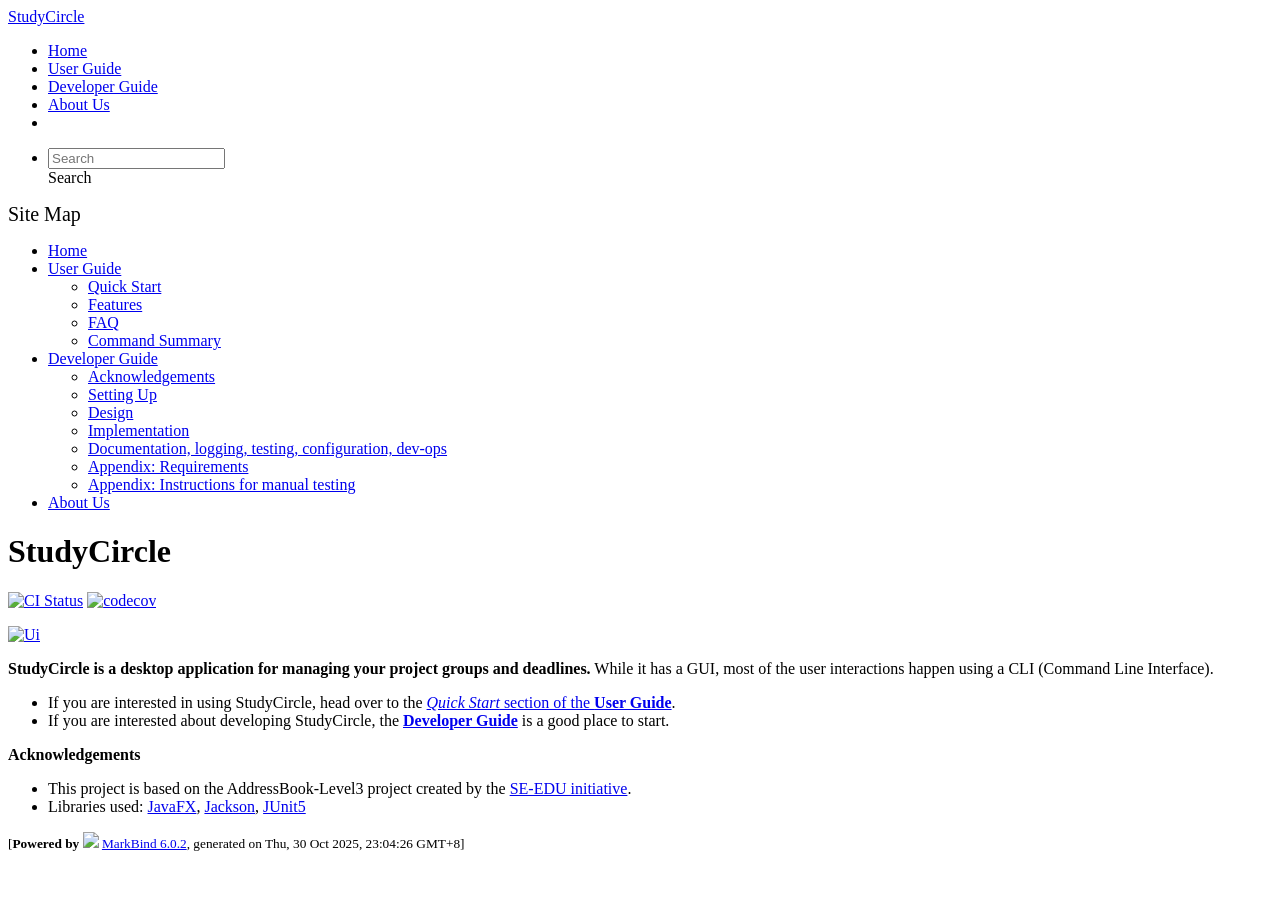
==== index.html @ 2ca06e70 "deploy: f0fa57b39dad1444556cc478df94139a9b615afe" ====
<!DOCTYPE html>
<html>
<head>
    <meta charset="utf-8">
    <meta http-equiv="X-UA-Compatible" content="IE=edge">
    <meta name="generator" content="MarkBind 6.0.2">
    <meta name="viewport" content="width=device-width, initial-scale=1"><title>StudyCircle</title> <link rel="stylesheet" href="/tp/markbind/css/bootstrap.min.css"> <link rel="stylesheet" href="/tp/markbind/fontawesome/css/all.min.css"> <link rel="stylesheet" href="/tp/markbind/glyphicons/css/bootstrap-glyphicons.min.css"><link rel="stylesheet" href="/tp/markbind/css/codeblock-light.min.css"><link rel="stylesheet" href="/tp/markbind/css/markbind.min.css"><link rel="stylesheet" href="/tp/plugins/markbind-plugin-anchors/markbind-plugin-anchors.css"><link rel="stylesheet" href="/tp/plugins/markbind-plugin-tree/markbind-plugin-tree.css">
    
  <link rel="stylesheet" href="/tp/stylesheets/main.css">
<link rel="icon" href="/tp/images/SeEduLogo.png"></head>
<script>
  const baseUrl = '/tp'
</script>
<body >
<div id="app"><!--[--><header sticky><div data-v-2dc82f13><nav class="navbar navbar-expand-md d-print-none navbar-dark bg-dark" data-v-2dc82f13><div class="container-fluid" data-v-2dc82f13><div class="navbar-left" data-v-2dc82f13><!--[--><a href="/tp/index.html" title="Home" class="navbar-brand">StudyCircle</a><!--]--></div><div class="navbar-default" data-v-2dc82f13><ul class="navbar-nav me-auto mt-2 mt-lg-0" data-v-2dc82f13><!--[--> <li><a href="/tp/index.html" class="nav-link">Home</a></li> <li><a href="/tp/UserGuide.html" class="nav-link">User Guide</a></li> <li><a href="/tp/DeveloperGuide.html" class="nav-link">Developer Guide</a></li> <li><a href="/tp/AboutUs.html" class="nav-link">About Us</a></li> <li><a href="https://github.com/AY2526S1-CS2103T-F12-1/tp" target="_blank" class="nav-link"><span><span aria-hidden="true" class="fab fa-github"></span></span></a></li> <!--]--></ul></div><ul class="navbar-nav navbar-right" data-v-2dc82f13><!--[--><li><form class="navbar-form"><div style="position:relative;" class="dropdown" data-v-00e26d0a><!--[--><input value="" data-bs-toggle="dropdown" type="text" class="form-control" placeholder="Search" autocomplete="off" data-v-00e26d0a><div class="form-control placeholder-div-hidden" data-v-00e26d0a>Search</div><!--]--><ul class="dropdown-menu search-dropdown-menu dropdown-menu-hidden dropdown-menu-end" data-v-00e26d0a><!--[--><!--]--></ul></div></form></li><!--]--></ul></div></nav><div style="display:none;" class="lower-navbar-container" data-v-2dc82f13><!--[--><!----><!----><!--]--></div></div></header> <div id="flex-body"><nav id="site-nav" data-v-6b1b63d2><!--[--><div class="site-nav-top"><div class="fw-bold mb-2" style="font-size:1.25rem;">Site Map</div></div> <div class="nav-component slim-scroll"><div class="site-nav-root"><!--[--><ul class="site-nav-list site-nav-list-root" data-v-6b1b63d2><!--[--><li><div class="site-nav-default-list-item site-nav-list-item-0" onclick="handleSiteNavClick(this)"><a href="/tp/index.html">Home</a></div></li> <li><div class="site-nav-default-list-item site-nav-list-item-0" onclick="handleSiteNavClick(this)"><a href="/tp/UserGuide.html">User Guide</a> <div class="site-nav-dropdown-btn-container"><i class="site-nav-dropdown-btn-icon site-nav-rotate-icon" onclick="handleSiteNavClick(this.parentNode.parentNode, false); event.stopPropagation();"><span class="glyphicon glyphicon-menu-down" aria-hidden="true"></span></i></div></div><ul class="site-nav-dropdown-container site-nav-dropdown-container-open site-nav-list"><li><div class="site-nav-default-list-item site-nav-list-item-1" onclick="handleSiteNavClick(this)"><a href="/tp/UserGuide.html#quick-start">Quick Start</a></div></li> <li><div class="site-nav-default-list-item site-nav-list-item-1" onclick="handleSiteNavClick(this)"><a href="/tp/UserGuide.html#features">Features</a></div></li> <li><div class="site-nav-default-list-item site-nav-list-item-1" onclick="handleSiteNavClick(this)"><a href="/tp/UserGuide.html#faq">FAQ</a></div></li> <li><div class="site-nav-default-list-item site-nav-list-item-1" onclick="handleSiteNavClick(this)"><a href="/tp/UserGuide.html#faq">Command Summary</a></div></li></ul></li> <li><div class="site-nav-default-list-item site-nav-list-item-0" onclick="handleSiteNavClick(this)"><a href="/tp/DeveloperGuide.html">Developer Guide</a> <div class="site-nav-dropdown-btn-container"><i class="site-nav-dropdown-btn-icon site-nav-rotate-icon" onclick="handleSiteNavClick(this.parentNode.parentNode, false); event.stopPropagation();"><span class="glyphicon glyphicon-menu-down" aria-hidden="true"></span></i></div></div><ul class="site-nav-dropdown-container site-nav-dropdown-container-open site-nav-list"><li><div class="site-nav-default-list-item site-nav-list-item-1" onclick="handleSiteNavClick(this)"><a href="/tp/DeveloperGuide.html#acknowledgements">Acknowledgements</a></div></li> <li><div class="site-nav-default-list-item site-nav-list-item-1" onclick="handleSiteNavClick(this)"><a href="/tp/DeveloperGuide.html#setting-up-getting-started">Setting Up</a></div></li> <li><div class="site-nav-default-list-item site-nav-list-item-1" onclick="handleSiteNavClick(this)"><a href="/tp/DeveloperGuide.html#design">Design</a></div></li> <li><div class="site-nav-default-list-item site-nav-list-item-1" onclick="handleSiteNavClick(this)"><a href="/tp/DeveloperGuide.html#implementation">Implementation</a></div></li> <li><div class="site-nav-default-list-item site-nav-list-item-1" onclick="handleSiteNavClick(this)"><a href="/tp/DeveloperGuide.html#documentation-logging-testing-configuration-dev-ops">Documentation, logging, testing, configuration, dev-ops</a></div></li> <li><div class="site-nav-default-list-item site-nav-list-item-1" onclick="handleSiteNavClick(this)"><a href="/tp/DeveloperGuide.html#appendix-requirements">Appendix: Requirements</a></div></li> <li><div class="site-nav-default-list-item site-nav-list-item-1" onclick="handleSiteNavClick(this)"><a href="/tp/DeveloperGuide.html#appendix-instructions-for-manual-testing">Appendix: Instructions for manual testing</a></div></li></ul></li> <li><div class="site-nav-default-list-item site-nav-list-item-0" onclick="handleSiteNavClick(this)"><a href="/tp/AboutUs.html">About Us</a></div></li><!--]--><!--v-if--></ul><!--]--></div></div><!--]--><!--v-if--></nav> <div id="content-wrapper"><h1 id="studycircle">StudyCircle<a class="fa fa-anchor" href="#studycircle" onclick="event.stopPropagation()"></a></h1> <p><a href="https://github.com/AY2526S1-CS2103T-F12-1/tp/actions"><img src="https://github.com/AY2526S1-CS2103T-F12-1/tp/workflows/Java%20CI/badge.svg" alt="CI Status" class="img-fluid"></a> <a href="https://codecov.io/github/AY2526S1-CS2103T-F12-1/tp"><img src="https://codecov.io/github/AY2526S1-CS2103T-F12-1/tp/graph/badge.svg?token=T4GQRS9M2Q" alt="codecov" class="img-fluid"></a></p> <p><a href="/tp/images/Ui.png" target="_self"><img src="/tp/images/Ui.png" alt="Ui" class="img-fluid"></a></p> <p><strong>StudyCircle is a desktop application for managing your project groups and deadlines.</strong> While it has a GUI, most of the user interactions happen using a CLI (Command Line Interface).</p> <ul><li>If you are interested in using StudyCircle, head over to the <a href="/tp/UserGuide.html#quick-start"><em>Quick Start</em> section of the <strong>User Guide</strong></a>.</li> <li>If you are interested about developing StudyCircle, the <a href="/tp/DeveloperGuide.html"><strong>Developer Guide</strong></a> is a good place to start.</li></ul> <p><strong>Acknowledgements</strong></p> <ul><li>This project is based on the AddressBook-Level3 project created by the <a href="https://se-education.org">SE-EDU initiative</a>.</li> <li>Libraries used: <a href="https://openjfx.io/">JavaFX</a>, <a href="https://github.com/FasterXML/jackson">Jackson</a>, <a href="https://github.com/junit-team/junit5">JUnit5</a></li></ul></div> <nav id="page-nav" data-v-6b1b63d2><!--[--><div class="nav-component slim-scroll"></div><!--]--><!--v-if--></nav> <div class="scroll-top-button fa-lg d-print-none" style="display:none;bottom:2%;right:2%;position:fixed;" aria-hidden="true"><!--[--><i class="fas fa-arrow-circle-up"></i><!--]--></div></div> <footer><div class="text-center"><small>[<span><strong>Powered by</strong></span> <img src="https://markbind.org/favicon.ico" width="30"> <a href="https://markbind.org/">MarkBind 6.0.2</a>, generated on Thu, 30 Oct 2025, 23:04:26 GMT+8]</small></div></footer><!--]--></div>
</body><script src="/tp/markbind/js/bootstrap-utility.min.js"></script>
<script src="/tp/markbind/js/polyfill.min.js"></script>
<script src="/tp/markbind/js/vue.global.prod.min.js"></script>
<script src="/tp/markbind/js/markbind.min.js"></script>
<script src="index.page-vue-render.js"></script>
<script>
  MarkBind.setupWithSearch()
</script>
</html>
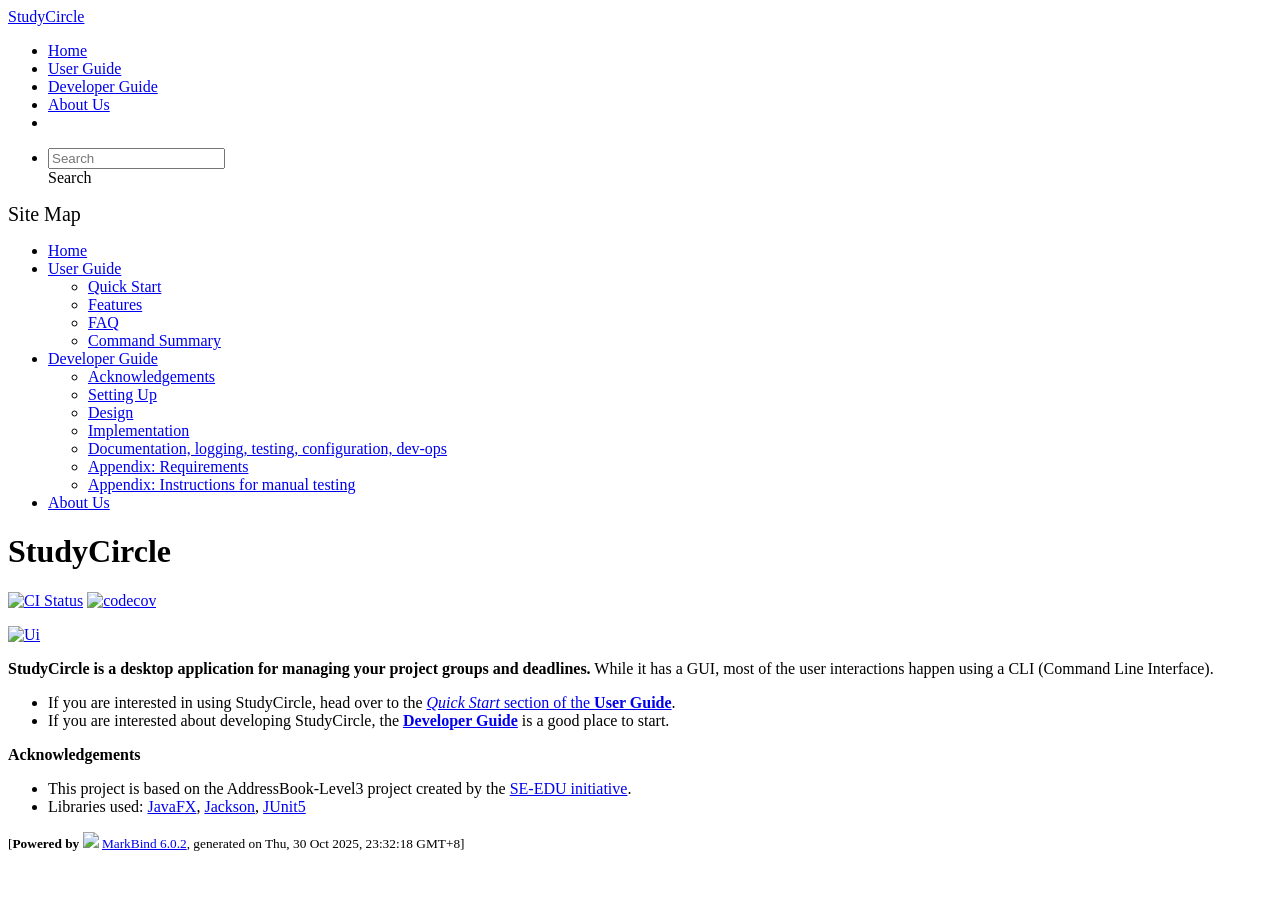
==== commit 503b7d2c: "deploy: 82aff4b0e0035f6f10c6b102c57d3b205d6dc8cf" ====
--- a/index.html
+++ b/index.html
@@ -12,7 +12,7 @@
   const baseUrl = '/tp'
 </script>
 <body >
-<div id="app"><!--[--><header sticky><div data-v-2dc82f13><nav class="navbar navbar-expand-md d-print-none navbar-dark bg-dark" data-v-2dc82f13><div class="container-fluid" data-v-2dc82f13><div class="navbar-left" data-v-2dc82f13><!--[--><a href="/tp/index.html" title="Home" class="navbar-brand">StudyCircle</a><!--]--></div><div class="navbar-default" data-v-2dc82f13><ul class="navbar-nav me-auto mt-2 mt-lg-0" data-v-2dc82f13><!--[--> <li><a href="/tp/index.html" class="nav-link">Home</a></li> <li><a href="/tp/UserGuide.html" class="nav-link">User Guide</a></li> <li><a href="/tp/DeveloperGuide.html" class="nav-link">Developer Guide</a></li> <li><a href="/tp/AboutUs.html" class="nav-link">About Us</a></li> <li><a href="https://github.com/AY2526S1-CS2103T-F12-1/tp" target="_blank" class="nav-link"><span><span aria-hidden="true" class="fab fa-github"></span></span></a></li> <!--]--></ul></div><ul class="navbar-nav navbar-right" data-v-2dc82f13><!--[--><li><form class="navbar-form"><div style="position:relative;" class="dropdown" data-v-00e26d0a><!--[--><input value="" data-bs-toggle="dropdown" type="text" class="form-control" placeholder="Search" autocomplete="off" data-v-00e26d0a><div class="form-control placeholder-div-hidden" data-v-00e26d0a>Search</div><!--]--><ul class="dropdown-menu search-dropdown-menu dropdown-menu-hidden dropdown-menu-end" data-v-00e26d0a><!--[--><!--]--></ul></div></form></li><!--]--></ul></div></nav><div style="display:none;" class="lower-navbar-container" data-v-2dc82f13><!--[--><!----><!----><!--]--></div></div></header> <div id="flex-body"><nav id="site-nav" data-v-6b1b63d2><!--[--><div class="site-nav-top"><div class="fw-bold mb-2" style="font-size:1.25rem;">Site Map</div></div> <div class="nav-component slim-scroll"><div class="site-nav-root"><!--[--><ul class="site-nav-list site-nav-list-root" data-v-6b1b63d2><!--[--><li><div class="site-nav-default-list-item site-nav-list-item-0" onclick="handleSiteNavClick(this)"><a href="/tp/index.html">Home</a></div></li> <li><div class="site-nav-default-list-item site-nav-list-item-0" onclick="handleSiteNavClick(this)"><a href="/tp/UserGuide.html">User Guide</a> <div class="site-nav-dropdown-btn-container"><i class="site-nav-dropdown-btn-icon site-nav-rotate-icon" onclick="handleSiteNavClick(this.parentNode.parentNode, false); event.stopPropagation();"><span class="glyphicon glyphicon-menu-down" aria-hidden="true"></span></i></div></div><ul class="site-nav-dropdown-container site-nav-dropdown-container-open site-nav-list"><li><div class="site-nav-default-list-item site-nav-list-item-1" onclick="handleSiteNavClick(this)"><a href="/tp/UserGuide.html#quick-start">Quick Start</a></div></li> <li><div class="site-nav-default-list-item site-nav-list-item-1" onclick="handleSiteNavClick(this)"><a href="/tp/UserGuide.html#features">Features</a></div></li> <li><div class="site-nav-default-list-item site-nav-list-item-1" onclick="handleSiteNavClick(this)"><a href="/tp/UserGuide.html#faq">FAQ</a></div></li> <li><div class="site-nav-default-list-item site-nav-list-item-1" onclick="handleSiteNavClick(this)"><a href="/tp/UserGuide.html#faq">Command Summary</a></div></li></ul></li> <li><div class="site-nav-default-list-item site-nav-list-item-0" onclick="handleSiteNavClick(this)"><a href="/tp/DeveloperGuide.html">Developer Guide</a> <div class="site-nav-dropdown-btn-container"><i class="site-nav-dropdown-btn-icon site-nav-rotate-icon" onclick="handleSiteNavClick(this.parentNode.parentNode, false); event.stopPropagation();"><span class="glyphicon glyphicon-menu-down" aria-hidden="true"></span></i></div></div><ul class="site-nav-dropdown-container site-nav-dropdown-container-open site-nav-list"><li><div class="site-nav-default-list-item site-nav-list-item-1" onclick="handleSiteNavClick(this)"><a href="/tp/DeveloperGuide.html#acknowledgements">Acknowledgements</a></div></li> <li><div class="site-nav-default-list-item site-nav-list-item-1" onclick="handleSiteNavClick(this)"><a href="/tp/DeveloperGuide.html#setting-up-getting-started">Setting Up</a></div></li> <li><div class="site-nav-default-list-item site-nav-list-item-1" onclick="handleSiteNavClick(this)"><a href="/tp/DeveloperGuide.html#design">Design</a></div></li> <li><div class="site-nav-default-list-item site-nav-list-item-1" onclick="handleSiteNavClick(this)"><a href="/tp/DeveloperGuide.html#implementation">Implementation</a></div></li> <li><div class="site-nav-default-list-item site-nav-list-item-1" onclick="handleSiteNavClick(this)"><a href="/tp/DeveloperGuide.html#documentation-logging-testing-configuration-dev-ops">Documentation, logging, testing, configuration, dev-ops</a></div></li> <li><div class="site-nav-default-list-item site-nav-list-item-1" onclick="handleSiteNavClick(this)"><a href="/tp/DeveloperGuide.html#appendix-requirements">Appendix: Requirements</a></div></li> <li><div class="site-nav-default-list-item site-nav-list-item-1" onclick="handleSiteNavClick(this)"><a href="/tp/DeveloperGuide.html#appendix-instructions-for-manual-testing">Appendix: Instructions for manual testing</a></div></li></ul></li> <li><div class="site-nav-default-list-item site-nav-list-item-0" onclick="handleSiteNavClick(this)"><a href="/tp/AboutUs.html">About Us</a></div></li><!--]--><!--v-if--></ul><!--]--></div></div><!--]--><!--v-if--></nav> <div id="content-wrapper"><h1 id="studycircle">StudyCircle<a class="fa fa-anchor" href="#studycircle" onclick="event.stopPropagation()"></a></h1> <p><a href="https://github.com/AY2526S1-CS2103T-F12-1/tp/actions"><img src="https://github.com/AY2526S1-CS2103T-F12-1/tp/workflows/Java%20CI/badge.svg" alt="CI Status" class="img-fluid"></a> <a href="https://codecov.io/github/AY2526S1-CS2103T-F12-1/tp"><img src="https://codecov.io/github/AY2526S1-CS2103T-F12-1/tp/graph/badge.svg?token=T4GQRS9M2Q" alt="codecov" class="img-fluid"></a></p> <p><a href="/tp/images/Ui.png" target="_self"><img src="/tp/images/Ui.png" alt="Ui" class="img-fluid"></a></p> <p><strong>StudyCircle is a desktop application for managing your project groups and deadlines.</strong> While it has a GUI, most of the user interactions happen using a CLI (Command Line Interface).</p> <ul><li>If you are interested in using StudyCircle, head over to the <a href="/tp/UserGuide.html#quick-start"><em>Quick Start</em> section of the <strong>User Guide</strong></a>.</li> <li>If you are interested about developing StudyCircle, the <a href="/tp/DeveloperGuide.html"><strong>Developer Guide</strong></a> is a good place to start.</li></ul> <p><strong>Acknowledgements</strong></p> <ul><li>This project is based on the AddressBook-Level3 project created by the <a href="https://se-education.org">SE-EDU initiative</a>.</li> <li>Libraries used: <a href="https://openjfx.io/">JavaFX</a>, <a href="https://github.com/FasterXML/jackson">Jackson</a>, <a href="https://github.com/junit-team/junit5">JUnit5</a></li></ul></div> <nav id="page-nav" data-v-6b1b63d2><!--[--><div class="nav-component slim-scroll"></div><!--]--><!--v-if--></nav> <div class="scroll-top-button fa-lg d-print-none" style="display:none;bottom:2%;right:2%;position:fixed;" aria-hidden="true"><!--[--><i class="fas fa-arrow-circle-up"></i><!--]--></div></div> <footer><div class="text-center"><small>[<span><strong>Powered by</strong></span> <img src="https://markbind.org/favicon.ico" width="30"> <a href="https://markbind.org/">MarkBind 6.0.2</a>, generated on Thu, 30 Oct 2025, 23:04:26 GMT+8]</small></div></footer><!--]--></div>
+<div id="app"><!--[--><header sticky><div data-v-2dc82f13><nav class="navbar navbar-expand-md d-print-none navbar-dark bg-dark" data-v-2dc82f13><div class="container-fluid" data-v-2dc82f13><div class="navbar-left" data-v-2dc82f13><!--[--><a href="/tp/index.html" title="Home" class="navbar-brand">StudyCircle</a><!--]--></div><div class="navbar-default" data-v-2dc82f13><ul class="navbar-nav me-auto mt-2 mt-lg-0" data-v-2dc82f13><!--[--> <li><a href="/tp/index.html" class="nav-link">Home</a></li> <li><a href="/tp/UserGuide.html" class="nav-link">User Guide</a></li> <li><a href="/tp/DeveloperGuide.html" class="nav-link">Developer Guide</a></li> <li><a href="/tp/AboutUs.html" class="nav-link">About Us</a></li> <li><a href="https://github.com/AY2526S1-CS2103T-F12-1/tp" target="_blank" class="nav-link"><span><span aria-hidden="true" class="fab fa-github"></span></span></a></li> <!--]--></ul></div><ul class="navbar-nav navbar-right" data-v-2dc82f13><!--[--><li><form class="navbar-form"><div style="position:relative;" class="dropdown" data-v-00e26d0a><!--[--><input value="" data-bs-toggle="dropdown" type="text" class="form-control" placeholder="Search" autocomplete="off" data-v-00e26d0a><div class="form-control placeholder-div-hidden" data-v-00e26d0a>Search</div><!--]--><ul class="dropdown-menu search-dropdown-menu dropdown-menu-hidden dropdown-menu-end" data-v-00e26d0a><!--[--><!--]--></ul></div></form></li><!--]--></ul></div></nav><div style="display:none;" class="lower-navbar-container" data-v-2dc82f13><!--[--><!----><!----><!--]--></div></div></header> <div id="flex-body"><nav id="site-nav" data-v-6b1b63d2><!--[--><div class="site-nav-top"><div class="fw-bold mb-2" style="font-size:1.25rem;">Site Map</div></div> <div class="nav-component slim-scroll"><div class="site-nav-root"><!--[--><ul class="site-nav-list site-nav-list-root" data-v-6b1b63d2><!--[--><li><div class="site-nav-default-list-item site-nav-list-item-0" onclick="handleSiteNavClick(this)"><a href="/tp/index.html">Home</a></div></li> <li><div class="site-nav-default-list-item site-nav-list-item-0" onclick="handleSiteNavClick(this)"><a href="/tp/UserGuide.html">User Guide</a> <div class="site-nav-dropdown-btn-container"><i class="site-nav-dropdown-btn-icon site-nav-rotate-icon" onclick="handleSiteNavClick(this.parentNode.parentNode, false); event.stopPropagation();"><span class="glyphicon glyphicon-menu-down" aria-hidden="true"></span></i></div></div><ul class="site-nav-dropdown-container site-nav-dropdown-container-open site-nav-list"><li><div class="site-nav-default-list-item site-nav-list-item-1" onclick="handleSiteNavClick(this)"><a href="/tp/UserGuide.html#quick-start">Quick Start</a></div></li> <li><div class="site-nav-default-list-item site-nav-list-item-1" onclick="handleSiteNavClick(this)"><a href="/tp/UserGuide.html#features">Features</a></div></li> <li><div class="site-nav-default-list-item site-nav-list-item-1" onclick="handleSiteNavClick(this)"><a href="/tp/UserGuide.html#faq">FAQ</a></div></li> <li><div class="site-nav-default-list-item site-nav-list-item-1" onclick="handleSiteNavClick(this)"><a href="/tp/UserGuide.html#faq">Command Summary</a></div></li></ul></li> <li><div class="site-nav-default-list-item site-nav-list-item-0" onclick="handleSiteNavClick(this)"><a href="/tp/DeveloperGuide.html">Developer Guide</a> <div class="site-nav-dropdown-btn-container"><i class="site-nav-dropdown-btn-icon site-nav-rotate-icon" onclick="handleSiteNavClick(this.parentNode.parentNode, false); event.stopPropagation();"><span class="glyphicon glyphicon-menu-down" aria-hidden="true"></span></i></div></div><ul class="site-nav-dropdown-container site-nav-dropdown-container-open site-nav-list"><li><div class="site-nav-default-list-item site-nav-list-item-1" onclick="handleSiteNavClick(this)"><a href="/tp/DeveloperGuide.html#acknowledgements">Acknowledgements</a></div></li> <li><div class="site-nav-default-list-item site-nav-list-item-1" onclick="handleSiteNavClick(this)"><a href="/tp/DeveloperGuide.html#setting-up-getting-started">Setting Up</a></div></li> <li><div class="site-nav-default-list-item site-nav-list-item-1" onclick="handleSiteNavClick(this)"><a href="/tp/DeveloperGuide.html#design">Design</a></div></li> <li><div class="site-nav-default-list-item site-nav-list-item-1" onclick="handleSiteNavClick(this)"><a href="/tp/DeveloperGuide.html#implementation">Implementation</a></div></li> <li><div class="site-nav-default-list-item site-nav-list-item-1" onclick="handleSiteNavClick(this)"><a href="/tp/DeveloperGuide.html#documentation-logging-testing-configuration-dev-ops">Documentation, logging, testing, configuration, dev-ops</a></div></li> <li><div class="site-nav-default-list-item site-nav-list-item-1" onclick="handleSiteNavClick(this)"><a href="/tp/DeveloperGuide.html#appendix-requirements">Appendix: Requirements</a></div></li> <li><div class="site-nav-default-list-item site-nav-list-item-1" onclick="handleSiteNavClick(this)"><a href="/tp/DeveloperGuide.html#appendix-instructions-for-manual-testing">Appendix: Instructions for manual testing</a></div></li></ul></li> <li><div class="site-nav-default-list-item site-nav-list-item-0" onclick="handleSiteNavClick(this)"><a href="/tp/AboutUs.html">About Us</a></div></li><!--]--><!--v-if--></ul><!--]--></div></div><!--]--><!--v-if--></nav> <div id="content-wrapper"><h1 id="studycircle">StudyCircle<a class="fa fa-anchor" href="#studycircle" onclick="event.stopPropagation()"></a></h1> <p><a href="https://github.com/AY2526S1-CS2103T-F12-1/tp/actions"><img src="https://github.com/AY2526S1-CS2103T-F12-1/tp/workflows/Java%20CI/badge.svg" alt="CI Status" class="img-fluid"></a> <a href="https://codecov.io/github/AY2526S1-CS2103T-F12-1/tp"><img src="https://codecov.io/github/AY2526S1-CS2103T-F12-1/tp/graph/badge.svg?token=T4GQRS9M2Q" alt="codecov" class="img-fluid"></a></p> <p><a href="/tp/images/Ui.png" target="_self"><img src="/tp/images/Ui.png" alt="Ui" class="img-fluid"></a></p> <p><strong>StudyCircle is a desktop application for managing your project groups and deadlines.</strong> While it has a GUI, most of the user interactions happen using a CLI (Command Line Interface).</p> <ul><li>If you are interested in using StudyCircle, head over to the <a href="/tp/UserGuide.html#quick-start"><em>Quick Start</em> section of the <strong>User Guide</strong></a>.</li> <li>If you are interested about developing StudyCircle, the <a href="/tp/DeveloperGuide.html"><strong>Developer Guide</strong></a> is a good place to start.</li></ul> <p><strong>Acknowledgements</strong></p> <ul><li>This project is based on the AddressBook-Level3 project created by the <a href="https://se-education.org">SE-EDU initiative</a>.</li> <li>Libraries used: <a href="https://openjfx.io/">JavaFX</a>, <a href="https://github.com/FasterXML/jackson">Jackson</a>, <a href="https://github.com/junit-team/junit5">JUnit5</a></li></ul></div> <nav id="page-nav" data-v-6b1b63d2><!--[--><div class="nav-component slim-scroll"></div><!--]--><!--v-if--></nav> <div class="scroll-top-button fa-lg d-print-none" style="display:none;bottom:2%;right:2%;position:fixed;" aria-hidden="true"><!--[--><i class="fas fa-arrow-circle-up"></i><!--]--></div></div> <footer><div class="text-center"><small>[<span><strong>Powered by</strong></span> <img src="https://markbind.org/favicon.ico" width="30"> <a href="https://markbind.org/">MarkBind 6.0.2</a>, generated on Thu, 30 Oct 2025, 23:32:18 GMT+8]</small></div></footer><!--]--></div>
 </body><script src="/tp/markbind/js/bootstrap-utility.min.js"></script>
 <script src="/tp/markbind/js/polyfill.min.js"></script>
 <script src="/tp/markbind/js/vue.global.prod.min.js"></script>
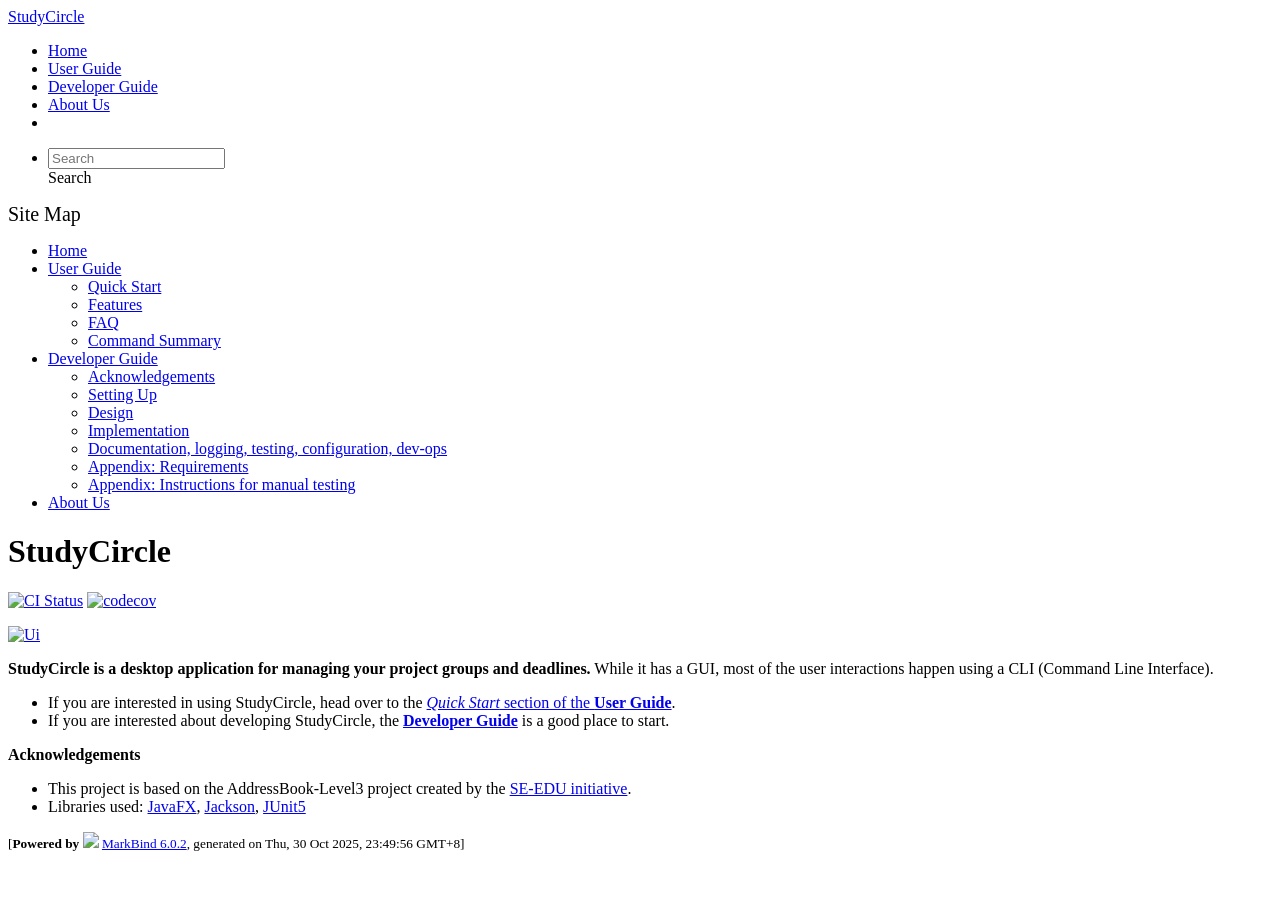
==== commit 41485f86: "deploy: 3d50a202163953d43921c3413d1ac7a2f6bba578" ====
--- a/index.html
+++ b/index.html
@@ -12,7 +12,7 @@
   const baseUrl = '/tp'
 </script>
 <body >
-<div id="app"><!--[--><header sticky><div data-v-2dc82f13><nav class="navbar navbar-expand-md d-print-none navbar-dark bg-dark" data-v-2dc82f13><div class="container-fluid" data-v-2dc82f13><div class="navbar-left" data-v-2dc82f13><!--[--><a href="/tp/index.html" title="Home" class="navbar-brand">StudyCircle</a><!--]--></div><div class="navbar-default" data-v-2dc82f13><ul class="navbar-nav me-auto mt-2 mt-lg-0" data-v-2dc82f13><!--[--> <li><a href="/tp/index.html" class="nav-link">Home</a></li> <li><a href="/tp/UserGuide.html" class="nav-link">User Guide</a></li> <li><a href="/tp/DeveloperGuide.html" class="nav-link">Developer Guide</a></li> <li><a href="/tp/AboutUs.html" class="nav-link">About Us</a></li> <li><a href="https://github.com/AY2526S1-CS2103T-F12-1/tp" target="_blank" class="nav-link"><span><span aria-hidden="true" class="fab fa-github"></span></span></a></li> <!--]--></ul></div><ul class="navbar-nav navbar-right" data-v-2dc82f13><!--[--><li><form class="navbar-form"><div style="position:relative;" class="dropdown" data-v-00e26d0a><!--[--><input value="" data-bs-toggle="dropdown" type="text" class="form-control" placeholder="Search" autocomplete="off" data-v-00e26d0a><div class="form-control placeholder-div-hidden" data-v-00e26d0a>Search</div><!--]--><ul class="dropdown-menu search-dropdown-menu dropdown-menu-hidden dropdown-menu-end" data-v-00e26d0a><!--[--><!--]--></ul></div></form></li><!--]--></ul></div></nav><div style="display:none;" class="lower-navbar-container" data-v-2dc82f13><!--[--><!----><!----><!--]--></div></div></header> <div id="flex-body"><nav id="site-nav" data-v-6b1b63d2><!--[--><div class="site-nav-top"><div class="fw-bold mb-2" style="font-size:1.25rem;">Site Map</div></div> <div class="nav-component slim-scroll"><div class="site-nav-root"><!--[--><ul class="site-nav-list site-nav-list-root" data-v-6b1b63d2><!--[--><li><div class="site-nav-default-list-item site-nav-list-item-0" onclick="handleSiteNavClick(this)"><a href="/tp/index.html">Home</a></div></li> <li><div class="site-nav-default-list-item site-nav-list-item-0" onclick="handleSiteNavClick(this)"><a href="/tp/UserGuide.html">User Guide</a> <div class="site-nav-dropdown-btn-container"><i class="site-nav-dropdown-btn-icon site-nav-rotate-icon" onclick="handleSiteNavClick(this.parentNode.parentNode, false); event.stopPropagation();"><span class="glyphicon glyphicon-menu-down" aria-hidden="true"></span></i></div></div><ul class="site-nav-dropdown-container site-nav-dropdown-container-open site-nav-list"><li><div class="site-nav-default-list-item site-nav-list-item-1" onclick="handleSiteNavClick(this)"><a href="/tp/UserGuide.html#quick-start">Quick Start</a></div></li> <li><div class="site-nav-default-list-item site-nav-list-item-1" onclick="handleSiteNavClick(this)"><a href="/tp/UserGuide.html#features">Features</a></div></li> <li><div class="site-nav-default-list-item site-nav-list-item-1" onclick="handleSiteNavClick(this)"><a href="/tp/UserGuide.html#faq">FAQ</a></div></li> <li><div class="site-nav-default-list-item site-nav-list-item-1" onclick="handleSiteNavClick(this)"><a href="/tp/UserGuide.html#faq">Command Summary</a></div></li></ul></li> <li><div class="site-nav-default-list-item site-nav-list-item-0" onclick="handleSiteNavClick(this)"><a href="/tp/DeveloperGuide.html">Developer Guide</a> <div class="site-nav-dropdown-btn-container"><i class="site-nav-dropdown-btn-icon site-nav-rotate-icon" onclick="handleSiteNavClick(this.parentNode.parentNode, false); event.stopPropagation();"><span class="glyphicon glyphicon-menu-down" aria-hidden="true"></span></i></div></div><ul class="site-nav-dropdown-container site-nav-dropdown-container-open site-nav-list"><li><div class="site-nav-default-list-item site-nav-list-item-1" onclick="handleSiteNavClick(this)"><a href="/tp/DeveloperGuide.html#acknowledgements">Acknowledgements</a></div></li> <li><div class="site-nav-default-list-item site-nav-list-item-1" onclick="handleSiteNavClick(this)"><a href="/tp/DeveloperGuide.html#setting-up-getting-started">Setting Up</a></div></li> <li><div class="site-nav-default-list-item site-nav-list-item-1" onclick="handleSiteNavClick(this)"><a href="/tp/DeveloperGuide.html#design">Design</a></div></li> <li><div class="site-nav-default-list-item site-nav-list-item-1" onclick="handleSiteNavClick(this)"><a href="/tp/DeveloperGuide.html#implementation">Implementation</a></div></li> <li><div class="site-nav-default-list-item site-nav-list-item-1" onclick="handleSiteNavClick(this)"><a href="/tp/DeveloperGuide.html#documentation-logging-testing-configuration-dev-ops">Documentation, logging, testing, configuration, dev-ops</a></div></li> <li><div class="site-nav-default-list-item site-nav-list-item-1" onclick="handleSiteNavClick(this)"><a href="/tp/DeveloperGuide.html#appendix-requirements">Appendix: Requirements</a></div></li> <li><div class="site-nav-default-list-item site-nav-list-item-1" onclick="handleSiteNavClick(this)"><a href="/tp/DeveloperGuide.html#appendix-instructions-for-manual-testing">Appendix: Instructions for manual testing</a></div></li></ul></li> <li><div class="site-nav-default-list-item site-nav-list-item-0" onclick="handleSiteNavClick(this)"><a href="/tp/AboutUs.html">About Us</a></div></li><!--]--><!--v-if--></ul><!--]--></div></div><!--]--><!--v-if--></nav> <div id="content-wrapper"><h1 id="studycircle">StudyCircle<a class="fa fa-anchor" href="#studycircle" onclick="event.stopPropagation()"></a></h1> <p><a href="https://github.com/AY2526S1-CS2103T-F12-1/tp/actions"><img src="https://github.com/AY2526S1-CS2103T-F12-1/tp/workflows/Java%20CI/badge.svg" alt="CI Status" class="img-fluid"></a> <a href="https://codecov.io/github/AY2526S1-CS2103T-F12-1/tp"><img src="https://codecov.io/github/AY2526S1-CS2103T-F12-1/tp/graph/badge.svg?token=T4GQRS9M2Q" alt="codecov" class="img-fluid"></a></p> <p><a href="/tp/images/Ui.png" target="_self"><img src="/tp/images/Ui.png" alt="Ui" class="img-fluid"></a></p> <p><strong>StudyCircle is a desktop application for managing your project groups and deadlines.</strong> While it has a GUI, most of the user interactions happen using a CLI (Command Line Interface).</p> <ul><li>If you are interested in using StudyCircle, head over to the <a href="/tp/UserGuide.html#quick-start"><em>Quick Start</em> section of the <strong>User Guide</strong></a>.</li> <li>If you are interested about developing StudyCircle, the <a href="/tp/DeveloperGuide.html"><strong>Developer Guide</strong></a> is a good place to start.</li></ul> <p><strong>Acknowledgements</strong></p> <ul><li>This project is based on the AddressBook-Level3 project created by the <a href="https://se-education.org">SE-EDU initiative</a>.</li> <li>Libraries used: <a href="https://openjfx.io/">JavaFX</a>, <a href="https://github.com/FasterXML/jackson">Jackson</a>, <a href="https://github.com/junit-team/junit5">JUnit5</a></li></ul></div> <nav id="page-nav" data-v-6b1b63d2><!--[--><div class="nav-component slim-scroll"></div><!--]--><!--v-if--></nav> <div class="scroll-top-button fa-lg d-print-none" style="display:none;bottom:2%;right:2%;position:fixed;" aria-hidden="true"><!--[--><i class="fas fa-arrow-circle-up"></i><!--]--></div></div> <footer><div class="text-center"><small>[<span><strong>Powered by</strong></span> <img src="https://markbind.org/favicon.ico" width="30"> <a href="https://markbind.org/">MarkBind 6.0.2</a>, generated on Thu, 30 Oct 2025, 23:32:18 GMT+8]</small></div></footer><!--]--></div>
+<div id="app"><!--[--><header sticky><div data-v-2dc82f13><nav class="navbar navbar-expand-md d-print-none navbar-dark bg-dark" data-v-2dc82f13><div class="container-fluid" data-v-2dc82f13><div class="navbar-left" data-v-2dc82f13><!--[--><a href="/tp/index.html" title="Home" class="navbar-brand">StudyCircle</a><!--]--></div><div class="navbar-default" data-v-2dc82f13><ul class="navbar-nav me-auto mt-2 mt-lg-0" data-v-2dc82f13><!--[--> <li><a href="/tp/index.html" class="nav-link">Home</a></li> <li><a href="/tp/UserGuide.html" class="nav-link">User Guide</a></li> <li><a href="/tp/DeveloperGuide.html" class="nav-link">Developer Guide</a></li> <li><a href="/tp/AboutUs.html" class="nav-link">About Us</a></li> <li><a href="https://github.com/AY2526S1-CS2103T-F12-1/tp" target="_blank" class="nav-link"><span><span aria-hidden="true" class="fab fa-github"></span></span></a></li> <!--]--></ul></div><ul class="navbar-nav navbar-right" data-v-2dc82f13><!--[--><li><form class="navbar-form"><div style="position:relative;" class="dropdown" data-v-00e26d0a><!--[--><input value="" data-bs-toggle="dropdown" type="text" class="form-control" placeholder="Search" autocomplete="off" data-v-00e26d0a><div class="form-control placeholder-div-hidden" data-v-00e26d0a>Search</div><!--]--><ul class="dropdown-menu search-dropdown-menu dropdown-menu-hidden dropdown-menu-end" data-v-00e26d0a><!--[--><!--]--></ul></div></form></li><!--]--></ul></div></nav><div style="display:none;" class="lower-navbar-container" data-v-2dc82f13><!--[--><!----><!----><!--]--></div></div></header> <div id="flex-body"><nav id="site-nav" data-v-6b1b63d2><!--[--><div class="site-nav-top"><div class="fw-bold mb-2" style="font-size:1.25rem;">Site Map</div></div> <div class="nav-component slim-scroll"><div class="site-nav-root"><!--[--><ul class="site-nav-list site-nav-list-root" data-v-6b1b63d2><!--[--><li><div class="site-nav-default-list-item site-nav-list-item-0" onclick="handleSiteNavClick(this)"><a href="/tp/index.html">Home</a></div></li> <li><div class="site-nav-default-list-item site-nav-list-item-0" onclick="handleSiteNavClick(this)"><a href="/tp/UserGuide.html">User Guide</a> <div class="site-nav-dropdown-btn-container"><i class="site-nav-dropdown-btn-icon site-nav-rotate-icon" onclick="handleSiteNavClick(this.parentNode.parentNode, false); event.stopPropagation();"><span class="glyphicon glyphicon-menu-down" aria-hidden="true"></span></i></div></div><ul class="site-nav-dropdown-container site-nav-dropdown-container-open site-nav-list"><li><div class="site-nav-default-list-item site-nav-list-item-1" onclick="handleSiteNavClick(this)"><a href="/tp/UserGuide.html#quick-start">Quick Start</a></div></li> <li><div class="site-nav-default-list-item site-nav-list-item-1" onclick="handleSiteNavClick(this)"><a href="/tp/UserGuide.html#features">Features</a></div></li> <li><div class="site-nav-default-list-item site-nav-list-item-1" onclick="handleSiteNavClick(this)"><a href="/tp/UserGuide.html#faq">FAQ</a></div></li> <li><div class="site-nav-default-list-item site-nav-list-item-1" onclick="handleSiteNavClick(this)"><a href="/tp/UserGuide.html#faq">Command Summary</a></div></li></ul></li> <li><div class="site-nav-default-list-item site-nav-list-item-0" onclick="handleSiteNavClick(this)"><a href="/tp/DeveloperGuide.html">Developer Guide</a> <div class="site-nav-dropdown-btn-container"><i class="site-nav-dropdown-btn-icon site-nav-rotate-icon" onclick="handleSiteNavClick(this.parentNode.parentNode, false); event.stopPropagation();"><span class="glyphicon glyphicon-menu-down" aria-hidden="true"></span></i></div></div><ul class="site-nav-dropdown-container site-nav-dropdown-container-open site-nav-list"><li><div class="site-nav-default-list-item site-nav-list-item-1" onclick="handleSiteNavClick(this)"><a href="/tp/DeveloperGuide.html#acknowledgements">Acknowledgements</a></div></li> <li><div class="site-nav-default-list-item site-nav-list-item-1" onclick="handleSiteNavClick(this)"><a href="/tp/DeveloperGuide.html#setting-up-getting-started">Setting Up</a></div></li> <li><div class="site-nav-default-list-item site-nav-list-item-1" onclick="handleSiteNavClick(this)"><a href="/tp/DeveloperGuide.html#design">Design</a></div></li> <li><div class="site-nav-default-list-item site-nav-list-item-1" onclick="handleSiteNavClick(this)"><a href="/tp/DeveloperGuide.html#implementation">Implementation</a></div></li> <li><div class="site-nav-default-list-item site-nav-list-item-1" onclick="handleSiteNavClick(this)"><a href="/tp/DeveloperGuide.html#documentation-logging-testing-configuration-dev-ops">Documentation, logging, testing, configuration, dev-ops</a></div></li> <li><div class="site-nav-default-list-item site-nav-list-item-1" onclick="handleSiteNavClick(this)"><a href="/tp/DeveloperGuide.html#appendix-requirements">Appendix: Requirements</a></div></li> <li><div class="site-nav-default-list-item site-nav-list-item-1" onclick="handleSiteNavClick(this)"><a href="/tp/DeveloperGuide.html#appendix-instructions-for-manual-testing">Appendix: Instructions for manual testing</a></div></li></ul></li> <li><div class="site-nav-default-list-item site-nav-list-item-0" onclick="handleSiteNavClick(this)"><a href="/tp/AboutUs.html">About Us</a></div></li><!--]--><!--v-if--></ul><!--]--></div></div><!--]--><!--v-if--></nav> <div id="content-wrapper"><h1 id="studycircle">StudyCircle<a class="fa fa-anchor" href="#studycircle" onclick="event.stopPropagation()"></a></h1> <p><a href="https://github.com/AY2526S1-CS2103T-F12-1/tp/actions"><img src="https://github.com/AY2526S1-CS2103T-F12-1/tp/workflows/Java%20CI/badge.svg" alt="CI Status" class="img-fluid"></a> <a href="https://codecov.io/github/AY2526S1-CS2103T-F12-1/tp"><img src="https://codecov.io/github/AY2526S1-CS2103T-F12-1/tp/graph/badge.svg?token=T4GQRS9M2Q" alt="codecov" class="img-fluid"></a></p> <p><a href="/tp/images/Ui.png" target="_self"><img src="/tp/images/Ui.png" alt="Ui" class="img-fluid"></a></p> <p><strong>StudyCircle is a desktop application for managing your project groups and deadlines.</strong> While it has a GUI, most of the user interactions happen using a CLI (Command Line Interface).</p> <ul><li>If you are interested in using StudyCircle, head over to the <a href="/tp/UserGuide.html#quick-start"><em>Quick Start</em> section of the <strong>User Guide</strong></a>.</li> <li>If you are interested about developing StudyCircle, the <a href="/tp/DeveloperGuide.html"><strong>Developer Guide</strong></a> is a good place to start.</li></ul> <p><strong>Acknowledgements</strong></p> <ul><li>This project is based on the AddressBook-Level3 project created by the <a href="https://se-education.org">SE-EDU initiative</a>.</li> <li>Libraries used: <a href="https://openjfx.io/">JavaFX</a>, <a href="https://github.com/FasterXML/jackson">Jackson</a>, <a href="https://github.com/junit-team/junit5">JUnit5</a></li></ul></div> <nav id="page-nav" data-v-6b1b63d2><!--[--><div class="nav-component slim-scroll"></div><!--]--><!--v-if--></nav> <div class="scroll-top-button fa-lg d-print-none" style="display:none;bottom:2%;right:2%;position:fixed;" aria-hidden="true"><!--[--><i class="fas fa-arrow-circle-up"></i><!--]--></div></div> <footer><div class="text-center"><small>[<span><strong>Powered by</strong></span> <img src="https://markbind.org/favicon.ico" width="30"> <a href="https://markbind.org/">MarkBind 6.0.2</a>, generated on Thu, 30 Oct 2025, 23:49:56 GMT+8]</small></div></footer><!--]--></div>
 </body><script src="/tp/markbind/js/bootstrap-utility.min.js"></script>
 <script src="/tp/markbind/js/polyfill.min.js"></script>
 <script src="/tp/markbind/js/vue.global.prod.min.js"></script>
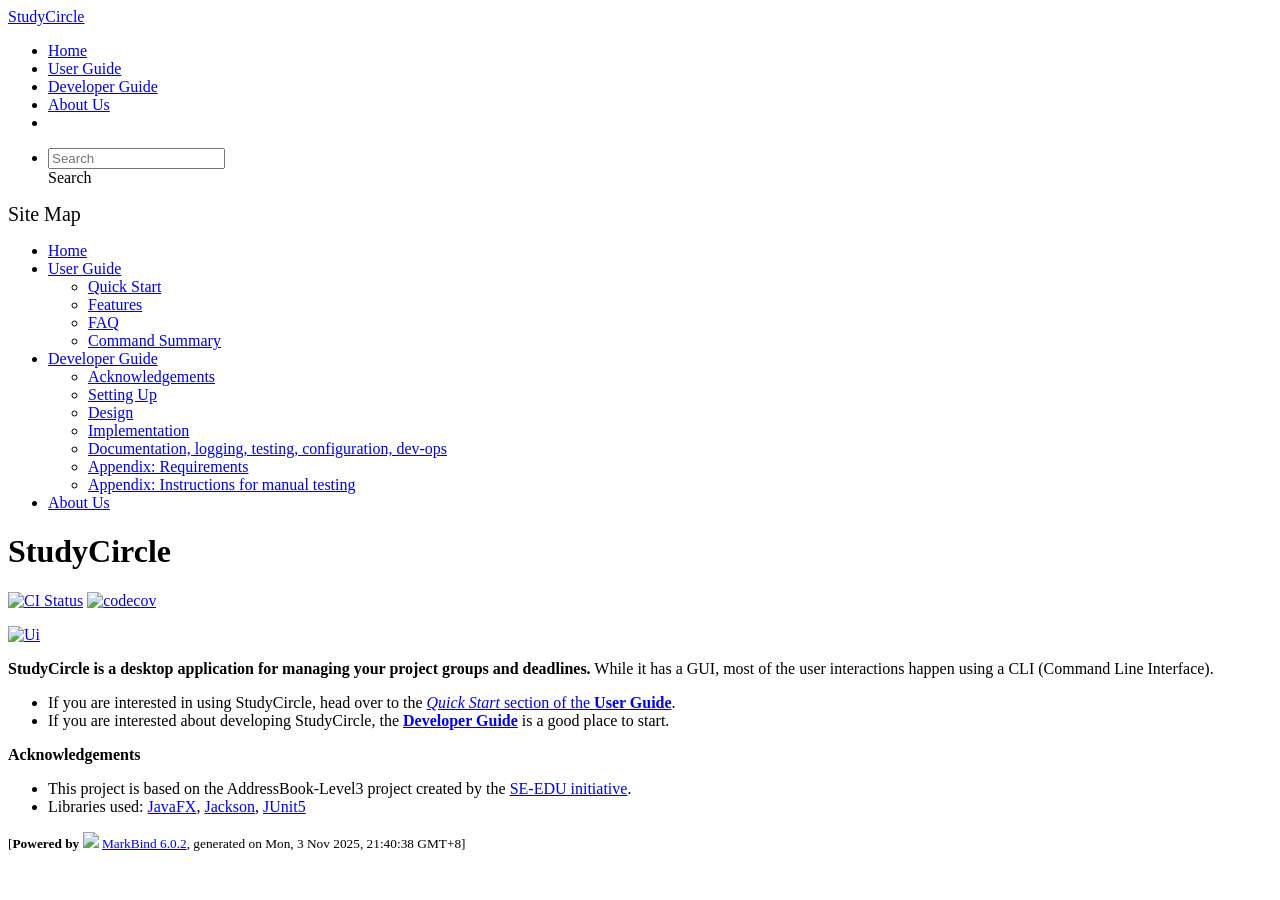
==== commit b046e443: "deploy: 7dee8b55c162d40574545a325e8313a5fc2ec9e4" ====
--- a/index.html
+++ b/index.html
@@ -12,7 +12,7 @@
   const baseUrl = '/tp'
 </script>
 <body >
-<div id="app"><!--[--><header sticky><div data-v-2dc82f13><nav class="navbar navbar-expand-md d-print-none navbar-dark bg-dark" data-v-2dc82f13><div class="container-fluid" data-v-2dc82f13><div class="navbar-left" data-v-2dc82f13><!--[--><a href="/tp/index.html" title="Home" class="navbar-brand">StudyCircle</a><!--]--></div><div class="navbar-default" data-v-2dc82f13><ul class="navbar-nav me-auto mt-2 mt-lg-0" data-v-2dc82f13><!--[--> <li><a href="/tp/index.html" class="nav-link">Home</a></li> <li><a href="/tp/UserGuide.html" class="nav-link">User Guide</a></li> <li><a href="/tp/DeveloperGuide.html" class="nav-link">Developer Guide</a></li> <li><a href="/tp/AboutUs.html" class="nav-link">About Us</a></li> <li><a href="https://github.com/AY2526S1-CS2103T-F12-1/tp" target="_blank" class="nav-link"><span><span aria-hidden="true" class="fab fa-github"></span></span></a></li> <!--]--></ul></div><ul class="navbar-nav navbar-right" data-v-2dc82f13><!--[--><li><form class="navbar-form"><div style="position:relative;" class="dropdown" data-v-00e26d0a><!--[--><input value="" data-bs-toggle="dropdown" type="text" class="form-control" placeholder="Search" autocomplete="off" data-v-00e26d0a><div class="form-control placeholder-div-hidden" data-v-00e26d0a>Search</div><!--]--><ul class="dropdown-menu search-dropdown-menu dropdown-menu-hidden dropdown-menu-end" data-v-00e26d0a><!--[--><!--]--></ul></div></form></li><!--]--></ul></div></nav><div style="display:none;" class="lower-navbar-container" data-v-2dc82f13><!--[--><!----><!----><!--]--></div></div></header> <div id="flex-body"><nav id="site-nav" data-v-6b1b63d2><!--[--><div class="site-nav-top"><div class="fw-bold mb-2" style="font-size:1.25rem;">Site Map</div></div> <div class="nav-component slim-scroll"><div class="site-nav-root"><!--[--><ul class="site-nav-list site-nav-list-root" data-v-6b1b63d2><!--[--><li><div class="site-nav-default-list-item site-nav-list-item-0" onclick="handleSiteNavClick(this)"><a href="/tp/index.html">Home</a></div></li> <li><div class="site-nav-default-list-item site-nav-list-item-0" onclick="handleSiteNavClick(this)"><a href="/tp/UserGuide.html">User Guide</a> <div class="site-nav-dropdown-btn-container"><i class="site-nav-dropdown-btn-icon site-nav-rotate-icon" onclick="handleSiteNavClick(this.parentNode.parentNode, false); event.stopPropagation();"><span class="glyphicon glyphicon-menu-down" aria-hidden="true"></span></i></div></div><ul class="site-nav-dropdown-container site-nav-dropdown-container-open site-nav-list"><li><div class="site-nav-default-list-item site-nav-list-item-1" onclick="handleSiteNavClick(this)"><a href="/tp/UserGuide.html#quick-start">Quick Start</a></div></li> <li><div class="site-nav-default-list-item site-nav-list-item-1" onclick="handleSiteNavClick(this)"><a href="/tp/UserGuide.html#features">Features</a></div></li> <li><div class="site-nav-default-list-item site-nav-list-item-1" onclick="handleSiteNavClick(this)"><a href="/tp/UserGuide.html#faq">FAQ</a></div></li> <li><div class="site-nav-default-list-item site-nav-list-item-1" onclick="handleSiteNavClick(this)"><a href="/tp/UserGuide.html#faq">Command Summary</a></div></li></ul></li> <li><div class="site-nav-default-list-item site-nav-list-item-0" onclick="handleSiteNavClick(this)"><a href="/tp/DeveloperGuide.html">Developer Guide</a> <div class="site-nav-dropdown-btn-container"><i class="site-nav-dropdown-btn-icon site-nav-rotate-icon" onclick="handleSiteNavClick(this.parentNode.parentNode, false); event.stopPropagation();"><span class="glyphicon glyphicon-menu-down" aria-hidden="true"></span></i></div></div><ul class="site-nav-dropdown-container site-nav-dropdown-container-open site-nav-list"><li><div class="site-nav-default-list-item site-nav-list-item-1" onclick="handleSiteNavClick(this)"><a href="/tp/DeveloperGuide.html#acknowledgements">Acknowledgements</a></div></li> <li><div class="site-nav-default-list-item site-nav-list-item-1" onclick="handleSiteNavClick(this)"><a href="/tp/DeveloperGuide.html#setting-up-getting-started">Setting Up</a></div></li> <li><div class="site-nav-default-list-item site-nav-list-item-1" onclick="handleSiteNavClick(this)"><a href="/tp/DeveloperGuide.html#design">Design</a></div></li> <li><div class="site-nav-default-list-item site-nav-list-item-1" onclick="handleSiteNavClick(this)"><a href="/tp/DeveloperGuide.html#implementation">Implementation</a></div></li> <li><div class="site-nav-default-list-item site-nav-list-item-1" onclick="handleSiteNavClick(this)"><a href="/tp/DeveloperGuide.html#documentation-logging-testing-configuration-dev-ops">Documentation, logging, testing, configuration, dev-ops</a></div></li> <li><div class="site-nav-default-list-item site-nav-list-item-1" onclick="handleSiteNavClick(this)"><a href="/tp/DeveloperGuide.html#appendix-requirements">Appendix: Requirements</a></div></li> <li><div class="site-nav-default-list-item site-nav-list-item-1" onclick="handleSiteNavClick(this)"><a href="/tp/DeveloperGuide.html#appendix-instructions-for-manual-testing">Appendix: Instructions for manual testing</a></div></li></ul></li> <li><div class="site-nav-default-list-item site-nav-list-item-0" onclick="handleSiteNavClick(this)"><a href="/tp/AboutUs.html">About Us</a></div></li><!--]--><!--v-if--></ul><!--]--></div></div><!--]--><!--v-if--></nav> <div id="content-wrapper"><h1 id="studycircle">StudyCircle<a class="fa fa-anchor" href="#studycircle" onclick="event.stopPropagation()"></a></h1> <p><a href="https://github.com/AY2526S1-CS2103T-F12-1/tp/actions"><img src="https://github.com/AY2526S1-CS2103T-F12-1/tp/workflows/Java%20CI/badge.svg" alt="CI Status" class="img-fluid"></a> <a href="https://codecov.io/github/AY2526S1-CS2103T-F12-1/tp"><img src="https://codecov.io/github/AY2526S1-CS2103T-F12-1/tp/graph/badge.svg?token=T4GQRS9M2Q" alt="codecov" class="img-fluid"></a></p> <p><a href="/tp/images/Ui.png" target="_self"><img src="/tp/images/Ui.png" alt="Ui" class="img-fluid"></a></p> <p><strong>StudyCircle is a desktop application for managing your project groups and deadlines.</strong> While it has a GUI, most of the user interactions happen using a CLI (Command Line Interface).</p> <ul><li>If you are interested in using StudyCircle, head over to the <a href="/tp/UserGuide.html#quick-start"><em>Quick Start</em> section of the <strong>User Guide</strong></a>.</li> <li>If you are interested about developing StudyCircle, the <a href="/tp/DeveloperGuide.html"><strong>Developer Guide</strong></a> is a good place to start.</li></ul> <p><strong>Acknowledgements</strong></p> <ul><li>This project is based on the AddressBook-Level3 project created by the <a href="https://se-education.org">SE-EDU initiative</a>.</li> <li>Libraries used: <a href="https://openjfx.io/">JavaFX</a>, <a href="https://github.com/FasterXML/jackson">Jackson</a>, <a href="https://github.com/junit-team/junit5">JUnit5</a></li></ul></div> <nav id="page-nav" data-v-6b1b63d2><!--[--><div class="nav-component slim-scroll"></div><!--]--><!--v-if--></nav> <div class="scroll-top-button fa-lg d-print-none" style="display:none;bottom:2%;right:2%;position:fixed;" aria-hidden="true"><!--[--><i class="fas fa-arrow-circle-up"></i><!--]--></div></div> <footer><div class="text-center"><small>[<span><strong>Powered by</strong></span> <img src="https://markbind.org/favicon.ico" width="30"> <a href="https://markbind.org/">MarkBind 6.0.2</a>, generated on Thu, 30 Oct 2025, 23:49:56 GMT+8]</small></div></footer><!--]--></div>
+<div id="app"><!--[--><header sticky><div data-v-2dc82f13><nav class="navbar navbar-expand-md d-print-none navbar-dark bg-dark" data-v-2dc82f13><div class="container-fluid" data-v-2dc82f13><div class="navbar-left" data-v-2dc82f13><!--[--><a href="/tp/index.html" title="Home" class="navbar-brand">StudyCircle</a><!--]--></div><div class="navbar-default" data-v-2dc82f13><ul class="navbar-nav me-auto mt-2 mt-lg-0" data-v-2dc82f13><!--[--> <li><a href="/tp/index.html" class="nav-link">Home</a></li> <li><a href="/tp/UserGuide.html" class="nav-link">User Guide</a></li> <li><a href="/tp/DeveloperGuide.html" class="nav-link">Developer Guide</a></li> <li><a href="/tp/AboutUs.html" class="nav-link">About Us</a></li> <li><a href="https://github.com/AY2526S1-CS2103T-F12-1/tp" target="_blank" class="nav-link"><span><span aria-hidden="true" class="fab fa-github"></span></span></a></li> <!--]--></ul></div><ul class="navbar-nav navbar-right" data-v-2dc82f13><!--[--><li><form class="navbar-form"><div style="position:relative;" class="dropdown" data-v-00e26d0a><!--[--><input value="" data-bs-toggle="dropdown" type="text" class="form-control" placeholder="Search" autocomplete="off" data-v-00e26d0a><div class="form-control placeholder-div-hidden" data-v-00e26d0a>Search</div><!--]--><ul class="dropdown-menu search-dropdown-menu dropdown-menu-hidden dropdown-menu-end" data-v-00e26d0a><!--[--><!--]--></ul></div></form></li><!--]--></ul></div></nav><div style="display:none;" class="lower-navbar-container" data-v-2dc82f13><!--[--><!----><!----><!--]--></div></div></header> <div id="flex-body"><nav id="site-nav" data-v-6b1b63d2><!--[--><div class="site-nav-top"><div class="fw-bold mb-2" style="font-size:1.25rem;">Site Map</div></div> <div class="nav-component slim-scroll"><div class="site-nav-root"><!--[--><ul class="site-nav-list site-nav-list-root" data-v-6b1b63d2><!--[--><li><div class="site-nav-default-list-item site-nav-list-item-0" onclick="handleSiteNavClick(this)"><a href="/tp/index.html">Home</a></div></li> <li><div class="site-nav-default-list-item site-nav-list-item-0" onclick="handleSiteNavClick(this)"><a href="/tp/UserGuide.html">User Guide</a> <div class="site-nav-dropdown-btn-container"><i class="site-nav-dropdown-btn-icon site-nav-rotate-icon" onclick="handleSiteNavClick(this.parentNode.parentNode, false); event.stopPropagation();"><span class="glyphicon glyphicon-menu-down" aria-hidden="true"></span></i></div></div><ul class="site-nav-dropdown-container site-nav-dropdown-container-open site-nav-list"><li><div class="site-nav-default-list-item site-nav-list-item-1" onclick="handleSiteNavClick(this)"><a href="/tp/UserGuide.html#quick-start">Quick Start</a></div></li> <li><div class="site-nav-default-list-item site-nav-list-item-1" onclick="handleSiteNavClick(this)"><a href="/tp/UserGuide.html#features">Features</a></div></li> <li><div class="site-nav-default-list-item site-nav-list-item-1" onclick="handleSiteNavClick(this)"><a href="/tp/UserGuide.html#faq">FAQ</a></div></li> <li><div class="site-nav-default-list-item site-nav-list-item-1" onclick="handleSiteNavClick(this)"><a href="/tp/UserGuide.html#faq">Command Summary</a></div></li></ul></li> <li><div class="site-nav-default-list-item site-nav-list-item-0" onclick="handleSiteNavClick(this)"><a href="/tp/DeveloperGuide.html">Developer Guide</a> <div class="site-nav-dropdown-btn-container"><i class="site-nav-dropdown-btn-icon site-nav-rotate-icon" onclick="handleSiteNavClick(this.parentNode.parentNode, false); event.stopPropagation();"><span class="glyphicon glyphicon-menu-down" aria-hidden="true"></span></i></div></div><ul class="site-nav-dropdown-container site-nav-dropdown-container-open site-nav-list"><li><div class="site-nav-default-list-item site-nav-list-item-1" onclick="handleSiteNavClick(this)"><a href="/tp/DeveloperGuide.html#acknowledgements">Acknowledgements</a></div></li> <li><div class="site-nav-default-list-item site-nav-list-item-1" onclick="handleSiteNavClick(this)"><a href="/tp/DeveloperGuide.html#setting-up-getting-started">Setting Up</a></div></li> <li><div class="site-nav-default-list-item site-nav-list-item-1" onclick="handleSiteNavClick(this)"><a href="/tp/DeveloperGuide.html#design">Design</a></div></li> <li><div class="site-nav-default-list-item site-nav-list-item-1" onclick="handleSiteNavClick(this)"><a href="/tp/DeveloperGuide.html#implementation">Implementation</a></div></li> <li><div class="site-nav-default-list-item site-nav-list-item-1" onclick="handleSiteNavClick(this)"><a href="/tp/DeveloperGuide.html#documentation-logging-testing-configuration-dev-ops">Documentation, logging, testing, configuration, dev-ops</a></div></li> <li><div class="site-nav-default-list-item site-nav-list-item-1" onclick="handleSiteNavClick(this)"><a href="/tp/DeveloperGuide.html#appendix-requirements">Appendix: Requirements</a></div></li> <li><div class="site-nav-default-list-item site-nav-list-item-1" onclick="handleSiteNavClick(this)"><a href="/tp/DeveloperGuide.html#appendix-instructions-for-manual-testing">Appendix: Instructions for manual testing</a></div></li></ul></li> <li><div class="site-nav-default-list-item site-nav-list-item-0" onclick="handleSiteNavClick(this)"><a href="/tp/AboutUs.html">About Us</a></div></li><!--]--><!--v-if--></ul><!--]--></div></div><!--]--><!--v-if--></nav> <div id="content-wrapper"><h1 id="studycircle">StudyCircle<a class="fa fa-anchor" href="#studycircle" onclick="event.stopPropagation()"></a></h1> <p><a href="https://github.com/AY2526S1-CS2103T-F12-1/tp/actions"><img src="https://github.com/AY2526S1-CS2103T-F12-1/tp/workflows/Java%20CI/badge.svg" alt="CI Status" class="img-fluid"></a> <a href="https://codecov.io/github/AY2526S1-CS2103T-F12-1/tp"><img src="https://codecov.io/github/AY2526S1-CS2103T-F12-1/tp/graph/badge.svg?token=T4GQRS9M2Q" alt="codecov" class="img-fluid"></a></p> <p><a href="/tp/images/Ui.png" target="_self"><img src="/tp/images/Ui.png" alt="Ui" class="img-fluid"></a></p> <p><strong>StudyCircle is a desktop application for managing your project groups and deadlines.</strong> While it has a GUI, most of the user interactions happen using a CLI (Command Line Interface).</p> <ul><li>If you are interested in using StudyCircle, head over to the <a href="/tp/UserGuide.html#quick-start"><em>Quick Start</em> section of the <strong>User Guide</strong></a>.</li> <li>If you are interested about developing StudyCircle, the <a href="/tp/DeveloperGuide.html"><strong>Developer Guide</strong></a> is a good place to start.</li></ul> <p><strong>Acknowledgements</strong></p> <ul><li>This project is based on the AddressBook-Level3 project created by the <a href="https://se-education.org">SE-EDU initiative</a>.</li> <li>Libraries used: <a href="https://openjfx.io/">JavaFX</a>, <a href="https://github.com/FasterXML/jackson">Jackson</a>, <a href="https://github.com/junit-team/junit5">JUnit5</a></li></ul></div> <nav id="page-nav" data-v-6b1b63d2><!--[--><div class="nav-component slim-scroll"></div><!--]--><!--v-if--></nav> <div class="scroll-top-button fa-lg d-print-none" style="display:none;bottom:2%;right:2%;position:fixed;" aria-hidden="true"><!--[--><i class="fas fa-arrow-circle-up"></i><!--]--></div></div> <footer><div class="text-center"><small>[<span><strong>Powered by</strong></span> <img src="https://markbind.org/favicon.ico" width="30"> <a href="https://markbind.org/">MarkBind 6.0.2</a>, generated on Mon, 3 Nov 2025, 21:40:38 GMT+8]</small></div></footer><!--]--></div>
 </body><script src="/tp/markbind/js/bootstrap-utility.min.js"></script>
 <script src="/tp/markbind/js/polyfill.min.js"></script>
 <script src="/tp/markbind/js/vue.global.prod.min.js"></script>
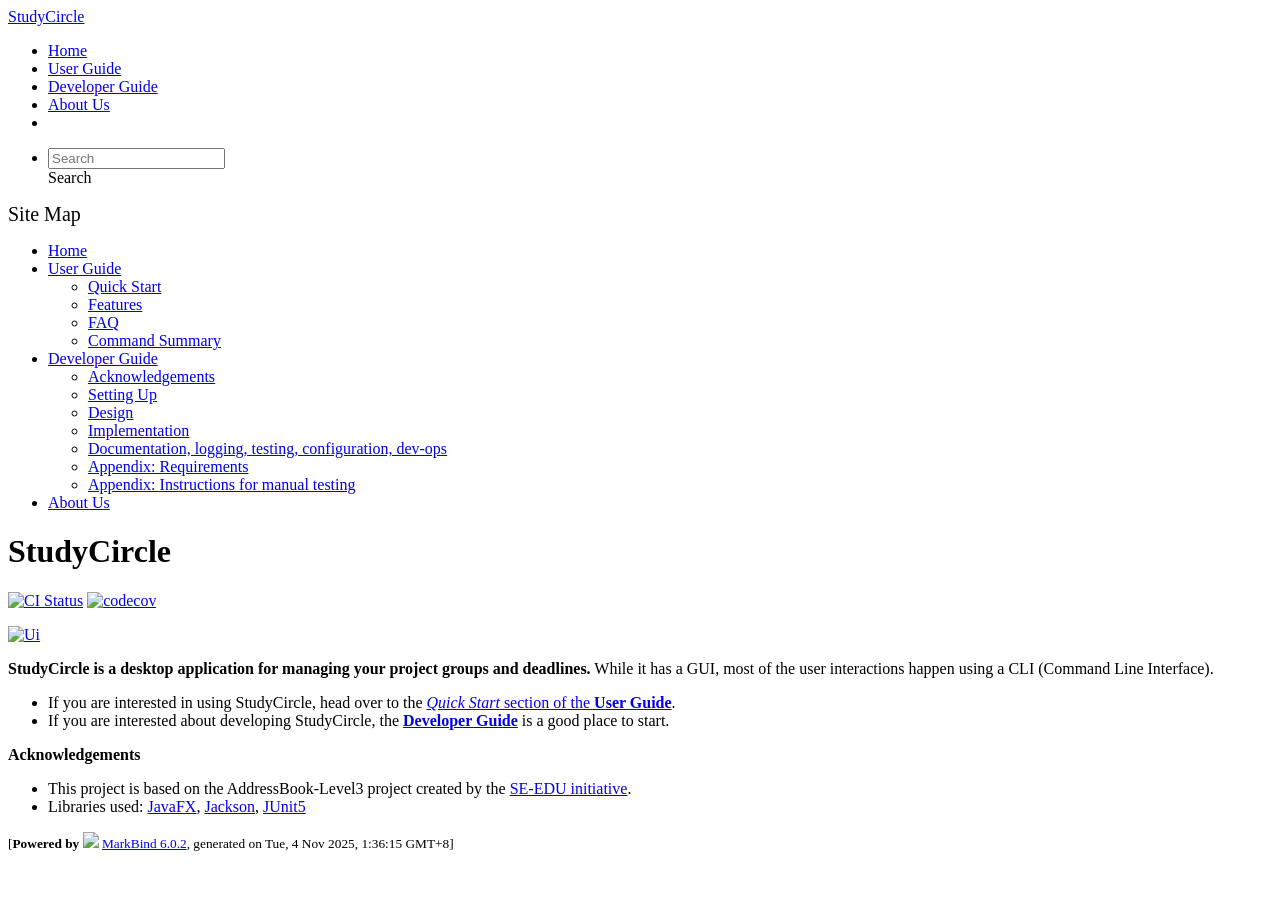
==== commit 79ea8b26: "deploy: 7a146d8426c1443bc2b16e3ae9d4e996d2d4c667" ====
--- a/index.html
+++ b/index.html
@@ -12,7 +12,7 @@
   const baseUrl = '/tp'
 </script>
 <body >
-<div id="app"><!--[--><header sticky><div data-v-2dc82f13><nav class="navbar navbar-expand-md d-print-none navbar-dark bg-dark" data-v-2dc82f13><div class="container-fluid" data-v-2dc82f13><div class="navbar-left" data-v-2dc82f13><!--[--><a href="/tp/index.html" title="Home" class="navbar-brand">StudyCircle</a><!--]--></div><div class="navbar-default" data-v-2dc82f13><ul class="navbar-nav me-auto mt-2 mt-lg-0" data-v-2dc82f13><!--[--> <li><a href="/tp/index.html" class="nav-link">Home</a></li> <li><a href="/tp/UserGuide.html" class="nav-link">User Guide</a></li> <li><a href="/tp/DeveloperGuide.html" class="nav-link">Developer Guide</a></li> <li><a href="/tp/AboutUs.html" class="nav-link">About Us</a></li> <li><a href="https://github.com/AY2526S1-CS2103T-F12-1/tp" target="_blank" class="nav-link"><span><span aria-hidden="true" class="fab fa-github"></span></span></a></li> <!--]--></ul></div><ul class="navbar-nav navbar-right" data-v-2dc82f13><!--[--><li><form class="navbar-form"><div style="position:relative;" class="dropdown" data-v-00e26d0a><!--[--><input value="" data-bs-toggle="dropdown" type="text" class="form-control" placeholder="Search" autocomplete="off" data-v-00e26d0a><div class="form-control placeholder-div-hidden" data-v-00e26d0a>Search</div><!--]--><ul class="dropdown-menu search-dropdown-menu dropdown-menu-hidden dropdown-menu-end" data-v-00e26d0a><!--[--><!--]--></ul></div></form></li><!--]--></ul></div></nav><div style="display:none;" class="lower-navbar-container" data-v-2dc82f13><!--[--><!----><!----><!--]--></div></div></header> <div id="flex-body"><nav id="site-nav" data-v-6b1b63d2><!--[--><div class="site-nav-top"><div class="fw-bold mb-2" style="font-size:1.25rem;">Site Map</div></div> <div class="nav-component slim-scroll"><div class="site-nav-root"><!--[--><ul class="site-nav-list site-nav-list-root" data-v-6b1b63d2><!--[--><li><div class="site-nav-default-list-item site-nav-list-item-0" onclick="handleSiteNavClick(this)"><a href="/tp/index.html">Home</a></div></li> <li><div class="site-nav-default-list-item site-nav-list-item-0" onclick="handleSiteNavClick(this)"><a href="/tp/UserGuide.html">User Guide</a> <div class="site-nav-dropdown-btn-container"><i class="site-nav-dropdown-btn-icon site-nav-rotate-icon" onclick="handleSiteNavClick(this.parentNode.parentNode, false); event.stopPropagation();"><span class="glyphicon glyphicon-menu-down" aria-hidden="true"></span></i></div></div><ul class="site-nav-dropdown-container site-nav-dropdown-container-open site-nav-list"><li><div class="site-nav-default-list-item site-nav-list-item-1" onclick="handleSiteNavClick(this)"><a href="/tp/UserGuide.html#quick-start">Quick Start</a></div></li> <li><div class="site-nav-default-list-item site-nav-list-item-1" onclick="handleSiteNavClick(this)"><a href="/tp/UserGuide.html#features">Features</a></div></li> <li><div class="site-nav-default-list-item site-nav-list-item-1" onclick="handleSiteNavClick(this)"><a href="/tp/UserGuide.html#faq">FAQ</a></div></li> <li><div class="site-nav-default-list-item site-nav-list-item-1" onclick="handleSiteNavClick(this)"><a href="/tp/UserGuide.html#faq">Command Summary</a></div></li></ul></li> <li><div class="site-nav-default-list-item site-nav-list-item-0" onclick="handleSiteNavClick(this)"><a href="/tp/DeveloperGuide.html">Developer Guide</a> <div class="site-nav-dropdown-btn-container"><i class="site-nav-dropdown-btn-icon site-nav-rotate-icon" onclick="handleSiteNavClick(this.parentNode.parentNode, false); event.stopPropagation();"><span class="glyphicon glyphicon-menu-down" aria-hidden="true"></span></i></div></div><ul class="site-nav-dropdown-container site-nav-dropdown-container-open site-nav-list"><li><div class="site-nav-default-list-item site-nav-list-item-1" onclick="handleSiteNavClick(this)"><a href="/tp/DeveloperGuide.html#acknowledgements">Acknowledgements</a></div></li> <li><div class="site-nav-default-list-item site-nav-list-item-1" onclick="handleSiteNavClick(this)"><a href="/tp/DeveloperGuide.html#setting-up-getting-started">Setting Up</a></div></li> <li><div class="site-nav-default-list-item site-nav-list-item-1" onclick="handleSiteNavClick(this)"><a href="/tp/DeveloperGuide.html#design">Design</a></div></li> <li><div class="site-nav-default-list-item site-nav-list-item-1" onclick="handleSiteNavClick(this)"><a href="/tp/DeveloperGuide.html#implementation">Implementation</a></div></li> <li><div class="site-nav-default-list-item site-nav-list-item-1" onclick="handleSiteNavClick(this)"><a href="/tp/DeveloperGuide.html#documentation-logging-testing-configuration-dev-ops">Documentation, logging, testing, configuration, dev-ops</a></div></li> <li><div class="site-nav-default-list-item site-nav-list-item-1" onclick="handleSiteNavClick(this)"><a href="/tp/DeveloperGuide.html#appendix-requirements">Appendix: Requirements</a></div></li> <li><div class="site-nav-default-list-item site-nav-list-item-1" onclick="handleSiteNavClick(this)"><a href="/tp/DeveloperGuide.html#appendix-instructions-for-manual-testing">Appendix: Instructions for manual testing</a></div></li></ul></li> <li><div class="site-nav-default-list-item site-nav-list-item-0" onclick="handleSiteNavClick(this)"><a href="/tp/AboutUs.html">About Us</a></div></li><!--]--><!--v-if--></ul><!--]--></div></div><!--]--><!--v-if--></nav> <div id="content-wrapper"><h1 id="studycircle">StudyCircle<a class="fa fa-anchor" href="#studycircle" onclick="event.stopPropagation()"></a></h1> <p><a href="https://github.com/AY2526S1-CS2103T-F12-1/tp/actions"><img src="https://github.com/AY2526S1-CS2103T-F12-1/tp/workflows/Java%20CI/badge.svg" alt="CI Status" class="img-fluid"></a> <a href="https://codecov.io/github/AY2526S1-CS2103T-F12-1/tp"><img src="https://codecov.io/github/AY2526S1-CS2103T-F12-1/tp/graph/badge.svg?token=T4GQRS9M2Q" alt="codecov" class="img-fluid"></a></p> <p><a href="/tp/images/Ui.png" target="_self"><img src="/tp/images/Ui.png" alt="Ui" class="img-fluid"></a></p> <p><strong>StudyCircle is a desktop application for managing your project groups and deadlines.</strong> While it has a GUI, most of the user interactions happen using a CLI (Command Line Interface).</p> <ul><li>If you are interested in using StudyCircle, head over to the <a href="/tp/UserGuide.html#quick-start"><em>Quick Start</em> section of the <strong>User Guide</strong></a>.</li> <li>If you are interested about developing StudyCircle, the <a href="/tp/DeveloperGuide.html"><strong>Developer Guide</strong></a> is a good place to start.</li></ul> <p><strong>Acknowledgements</strong></p> <ul><li>This project is based on the AddressBook-Level3 project created by the <a href="https://se-education.org">SE-EDU initiative</a>.</li> <li>Libraries used: <a href="https://openjfx.io/">JavaFX</a>, <a href="https://github.com/FasterXML/jackson">Jackson</a>, <a href="https://github.com/junit-team/junit5">JUnit5</a></li></ul></div> <nav id="page-nav" data-v-6b1b63d2><!--[--><div class="nav-component slim-scroll"></div><!--]--><!--v-if--></nav> <div class="scroll-top-button fa-lg d-print-none" style="display:none;bottom:2%;right:2%;position:fixed;" aria-hidden="true"><!--[--><i class="fas fa-arrow-circle-up"></i><!--]--></div></div> <footer><div class="text-center"><small>[<span><strong>Powered by</strong></span> <img src="https://markbind.org/favicon.ico" width="30"> <a href="https://markbind.org/">MarkBind 6.0.2</a>, generated on Mon, 3 Nov 2025, 21:40:38 GMT+8]</small></div></footer><!--]--></div>
+<div id="app"><!--[--><header sticky><div data-v-2dc82f13><nav class="navbar navbar-expand-md d-print-none navbar-dark bg-dark" data-v-2dc82f13><div class="container-fluid" data-v-2dc82f13><div class="navbar-left" data-v-2dc82f13><!--[--><a href="/tp/index.html" title="Home" class="navbar-brand">StudyCircle</a><!--]--></div><div class="navbar-default" data-v-2dc82f13><ul class="navbar-nav me-auto mt-2 mt-lg-0" data-v-2dc82f13><!--[--> <li><a href="/tp/index.html" class="nav-link">Home</a></li> <li><a href="/tp/UserGuide.html" class="nav-link">User Guide</a></li> <li><a href="/tp/DeveloperGuide.html" class="nav-link">Developer Guide</a></li> <li><a href="/tp/AboutUs.html" class="nav-link">About Us</a></li> <li><a href="https://github.com/AY2526S1-CS2103T-F12-1/tp" target="_blank" class="nav-link"><span><span aria-hidden="true" class="fab fa-github"></span></span></a></li> <!--]--></ul></div><ul class="navbar-nav navbar-right" data-v-2dc82f13><!--[--><li><form class="navbar-form"><div style="position:relative;" class="dropdown" data-v-00e26d0a><!--[--><input value="" data-bs-toggle="dropdown" type="text" class="form-control" placeholder="Search" autocomplete="off" data-v-00e26d0a><div class="form-control placeholder-div-hidden" data-v-00e26d0a>Search</div><!--]--><ul class="dropdown-menu search-dropdown-menu dropdown-menu-hidden dropdown-menu-end" data-v-00e26d0a><!--[--><!--]--></ul></div></form></li><!--]--></ul></div></nav><div style="display:none;" class="lower-navbar-container" data-v-2dc82f13><!--[--><!----><!----><!--]--></div></div></header> <div id="flex-body"><nav id="site-nav" data-v-6b1b63d2><!--[--><div class="site-nav-top"><div class="fw-bold mb-2" style="font-size:1.25rem;">Site Map</div></div> <div class="nav-component slim-scroll"><div class="site-nav-root"><!--[--><ul class="site-nav-list site-nav-list-root" data-v-6b1b63d2><!--[--><li><div class="site-nav-default-list-item site-nav-list-item-0" onclick="handleSiteNavClick(this)"><a href="/tp/index.html">Home</a></div></li> <li><div class="site-nav-default-list-item site-nav-list-item-0" onclick="handleSiteNavClick(this)"><a href="/tp/UserGuide.html">User Guide</a> <div class="site-nav-dropdown-btn-container"><i class="site-nav-dropdown-btn-icon site-nav-rotate-icon" onclick="handleSiteNavClick(this.parentNode.parentNode, false); event.stopPropagation();"><span class="glyphicon glyphicon-menu-down" aria-hidden="true"></span></i></div></div><ul class="site-nav-dropdown-container site-nav-dropdown-container-open site-nav-list"><li><div class="site-nav-default-list-item site-nav-list-item-1" onclick="handleSiteNavClick(this)"><a href="/tp/UserGuide.html#quick-start">Quick Start</a></div></li> <li><div class="site-nav-default-list-item site-nav-list-item-1" onclick="handleSiteNavClick(this)"><a href="/tp/UserGuide.html#features">Features</a></div></li> <li><div class="site-nav-default-list-item site-nav-list-item-1" onclick="handleSiteNavClick(this)"><a href="/tp/UserGuide.html#faq">FAQ</a></div></li> <li><div class="site-nav-default-list-item site-nav-list-item-1" onclick="handleSiteNavClick(this)"><a href="/tp/UserGuide.html#faq">Command Summary</a></div></li></ul></li> <li><div class="site-nav-default-list-item site-nav-list-item-0" onclick="handleSiteNavClick(this)"><a href="/tp/DeveloperGuide.html">Developer Guide</a> <div class="site-nav-dropdown-btn-container"><i class="site-nav-dropdown-btn-icon site-nav-rotate-icon" onclick="handleSiteNavClick(this.parentNode.parentNode, false); event.stopPropagation();"><span class="glyphicon glyphicon-menu-down" aria-hidden="true"></span></i></div></div><ul class="site-nav-dropdown-container site-nav-dropdown-container-open site-nav-list"><li><div class="site-nav-default-list-item site-nav-list-item-1" onclick="handleSiteNavClick(this)"><a href="/tp/DeveloperGuide.html#acknowledgements">Acknowledgements</a></div></li> <li><div class="site-nav-default-list-item site-nav-list-item-1" onclick="handleSiteNavClick(this)"><a href="/tp/DeveloperGuide.html#setting-up-getting-started">Setting Up</a></div></li> <li><div class="site-nav-default-list-item site-nav-list-item-1" onclick="handleSiteNavClick(this)"><a href="/tp/DeveloperGuide.html#design">Design</a></div></li> <li><div class="site-nav-default-list-item site-nav-list-item-1" onclick="handleSiteNavClick(this)"><a href="/tp/DeveloperGuide.html#implementation">Implementation</a></div></li> <li><div class="site-nav-default-list-item site-nav-list-item-1" onclick="handleSiteNavClick(this)"><a href="/tp/DeveloperGuide.html#documentation-logging-testing-configuration-dev-ops">Documentation, logging, testing, configuration, dev-ops</a></div></li> <li><div class="site-nav-default-list-item site-nav-list-item-1" onclick="handleSiteNavClick(this)"><a href="/tp/DeveloperGuide.html#appendix-requirements">Appendix: Requirements</a></div></li> <li><div class="site-nav-default-list-item site-nav-list-item-1" onclick="handleSiteNavClick(this)"><a href="/tp/DeveloperGuide.html#appendix-instructions-for-manual-testing">Appendix: Instructions for manual testing</a></div></li></ul></li> <li><div class="site-nav-default-list-item site-nav-list-item-0" onclick="handleSiteNavClick(this)"><a href="/tp/AboutUs.html">About Us</a></div></li><!--]--><!--v-if--></ul><!--]--></div></div><!--]--><!--v-if--></nav> <div id="content-wrapper"><h1 id="studycircle">StudyCircle<a class="fa fa-anchor" href="#studycircle" onclick="event.stopPropagation()"></a></h1> <p><a href="https://github.com/AY2526S1-CS2103T-F12-1/tp/actions"><img src="https://github.com/AY2526S1-CS2103T-F12-1/tp/workflows/Java%20CI/badge.svg" alt="CI Status" class="img-fluid"></a> <a href="https://codecov.io/github/AY2526S1-CS2103T-F12-1/tp"><img src="https://codecov.io/github/AY2526S1-CS2103T-F12-1/tp/graph/badge.svg?token=T4GQRS9M2Q" alt="codecov" class="img-fluid"></a></p> <p><a href="/tp/images/Ui.png" target="_self"><img src="/tp/images/Ui.png" alt="Ui" class="img-fluid"></a></p> <p><strong>StudyCircle is a desktop application for managing your project groups and deadlines.</strong> While it has a GUI, most of the user interactions happen using a CLI (Command Line Interface).</p> <ul><li>If you are interested in using StudyCircle, head over to the <a href="/tp/UserGuide.html#quick-start"><em>Quick Start</em> section of the <strong>User Guide</strong></a>.</li> <li>If you are interested about developing StudyCircle, the <a href="/tp/DeveloperGuide.html"><strong>Developer Guide</strong></a> is a good place to start.</li></ul> <p><strong>Acknowledgements</strong></p> <ul><li>This project is based on the AddressBook-Level3 project created by the <a href="https://se-education.org">SE-EDU initiative</a>.</li> <li>Libraries used: <a href="https://openjfx.io/">JavaFX</a>, <a href="https://github.com/FasterXML/jackson">Jackson</a>, <a href="https://github.com/junit-team/junit5">JUnit5</a></li></ul></div> <nav id="page-nav" data-v-6b1b63d2><!--[--><div class="nav-component slim-scroll"></div><!--]--><!--v-if--></nav> <div class="scroll-top-button fa-lg d-print-none" style="display:none;bottom:2%;right:2%;position:fixed;" aria-hidden="true"><!--[--><i class="fas fa-arrow-circle-up"></i><!--]--></div></div> <footer><div class="text-center"><small>[<span><strong>Powered by</strong></span> <img src="https://markbind.org/favicon.ico" width="30"> <a href="https://markbind.org/">MarkBind 6.0.2</a>, generated on Tue, 4 Nov 2025, 1:36:15 GMT+8]</small></div></footer><!--]--></div>
 </body><script src="/tp/markbind/js/bootstrap-utility.min.js"></script>
 <script src="/tp/markbind/js/polyfill.min.js"></script>
 <script src="/tp/markbind/js/vue.global.prod.min.js"></script>
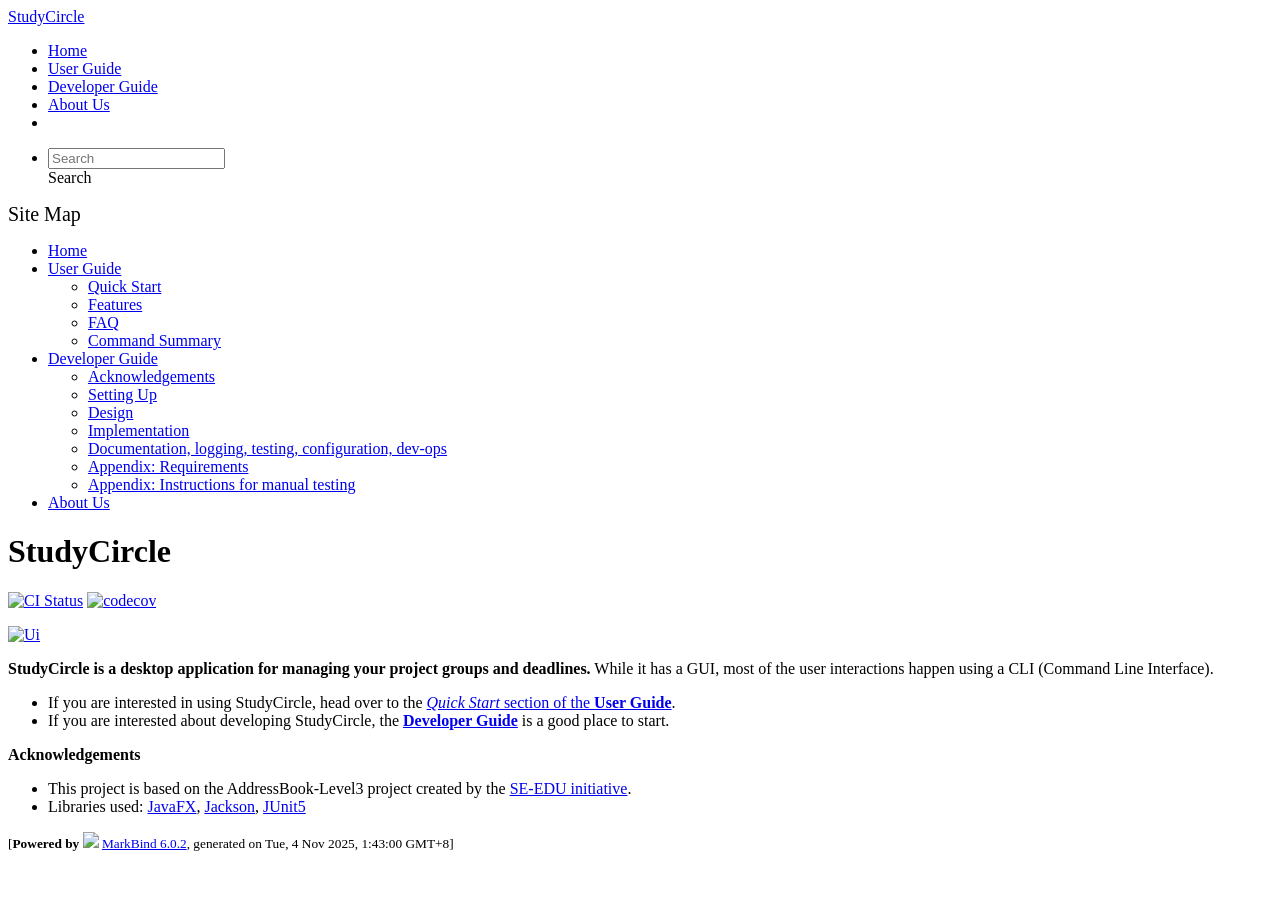
==== commit 4b27c854: "deploy: 06d68385c9f076a78c3061e1dce86d3e26164e0d" ====
--- a/index.html
+++ b/index.html
@@ -12,7 +12,7 @@
   const baseUrl = '/tp'
 </script>
 <body >
-<div id="app"><!--[--><header sticky><div data-v-2dc82f13><nav class="navbar navbar-expand-md d-print-none navbar-dark bg-dark" data-v-2dc82f13><div class="container-fluid" data-v-2dc82f13><div class="navbar-left" data-v-2dc82f13><!--[--><a href="/tp/index.html" title="Home" class="navbar-brand">StudyCircle</a><!--]--></div><div class="navbar-default" data-v-2dc82f13><ul class="navbar-nav me-auto mt-2 mt-lg-0" data-v-2dc82f13><!--[--> <li><a href="/tp/index.html" class="nav-link">Home</a></li> <li><a href="/tp/UserGuide.html" class="nav-link">User Guide</a></li> <li><a href="/tp/DeveloperGuide.html" class="nav-link">Developer Guide</a></li> <li><a href="/tp/AboutUs.html" class="nav-link">About Us</a></li> <li><a href="https://github.com/AY2526S1-CS2103T-F12-1/tp" target="_blank" class="nav-link"><span><span aria-hidden="true" class="fab fa-github"></span></span></a></li> <!--]--></ul></div><ul class="navbar-nav navbar-right" data-v-2dc82f13><!--[--><li><form class="navbar-form"><div style="position:relative;" class="dropdown" data-v-00e26d0a><!--[--><input value="" data-bs-toggle="dropdown" type="text" class="form-control" placeholder="Search" autocomplete="off" data-v-00e26d0a><div class="form-control placeholder-div-hidden" data-v-00e26d0a>Search</div><!--]--><ul class="dropdown-menu search-dropdown-menu dropdown-menu-hidden dropdown-menu-end" data-v-00e26d0a><!--[--><!--]--></ul></div></form></li><!--]--></ul></div></nav><div style="display:none;" class="lower-navbar-container" data-v-2dc82f13><!--[--><!----><!----><!--]--></div></div></header> <div id="flex-body"><nav id="site-nav" data-v-6b1b63d2><!--[--><div class="site-nav-top"><div class="fw-bold mb-2" style="font-size:1.25rem;">Site Map</div></div> <div class="nav-component slim-scroll"><div class="site-nav-root"><!--[--><ul class="site-nav-list site-nav-list-root" data-v-6b1b63d2><!--[--><li><div class="site-nav-default-list-item site-nav-list-item-0" onclick="handleSiteNavClick(this)"><a href="/tp/index.html">Home</a></div></li> <li><div class="site-nav-default-list-item site-nav-list-item-0" onclick="handleSiteNavClick(this)"><a href="/tp/UserGuide.html">User Guide</a> <div class="site-nav-dropdown-btn-container"><i class="site-nav-dropdown-btn-icon site-nav-rotate-icon" onclick="handleSiteNavClick(this.parentNode.parentNode, false); event.stopPropagation();"><span class="glyphicon glyphicon-menu-down" aria-hidden="true"></span></i></div></div><ul class="site-nav-dropdown-container site-nav-dropdown-container-open site-nav-list"><li><div class="site-nav-default-list-item site-nav-list-item-1" onclick="handleSiteNavClick(this)"><a href="/tp/UserGuide.html#quick-start">Quick Start</a></div></li> <li><div class="site-nav-default-list-item site-nav-list-item-1" onclick="handleSiteNavClick(this)"><a href="/tp/UserGuide.html#features">Features</a></div></li> <li><div class="site-nav-default-list-item site-nav-list-item-1" onclick="handleSiteNavClick(this)"><a href="/tp/UserGuide.html#faq">FAQ</a></div></li> <li><div class="site-nav-default-list-item site-nav-list-item-1" onclick="handleSiteNavClick(this)"><a href="/tp/UserGuide.html#faq">Command Summary</a></div></li></ul></li> <li><div class="site-nav-default-list-item site-nav-list-item-0" onclick="handleSiteNavClick(this)"><a href="/tp/DeveloperGuide.html">Developer Guide</a> <div class="site-nav-dropdown-btn-container"><i class="site-nav-dropdown-btn-icon site-nav-rotate-icon" onclick="handleSiteNavClick(this.parentNode.parentNode, false); event.stopPropagation();"><span class="glyphicon glyphicon-menu-down" aria-hidden="true"></span></i></div></div><ul class="site-nav-dropdown-container site-nav-dropdown-container-open site-nav-list"><li><div class="site-nav-default-list-item site-nav-list-item-1" onclick="handleSiteNavClick(this)"><a href="/tp/DeveloperGuide.html#acknowledgements">Acknowledgements</a></div></li> <li><div class="site-nav-default-list-item site-nav-list-item-1" onclick="handleSiteNavClick(this)"><a href="/tp/DeveloperGuide.html#setting-up-getting-started">Setting Up</a></div></li> <li><div class="site-nav-default-list-item site-nav-list-item-1" onclick="handleSiteNavClick(this)"><a href="/tp/DeveloperGuide.html#design">Design</a></div></li> <li><div class="site-nav-default-list-item site-nav-list-item-1" onclick="handleSiteNavClick(this)"><a href="/tp/DeveloperGuide.html#implementation">Implementation</a></div></li> <li><div class="site-nav-default-list-item site-nav-list-item-1" onclick="handleSiteNavClick(this)"><a href="/tp/DeveloperGuide.html#documentation-logging-testing-configuration-dev-ops">Documentation, logging, testing, configuration, dev-ops</a></div></li> <li><div class="site-nav-default-list-item site-nav-list-item-1" onclick="handleSiteNavClick(this)"><a href="/tp/DeveloperGuide.html#appendix-requirements">Appendix: Requirements</a></div></li> <li><div class="site-nav-default-list-item site-nav-list-item-1" onclick="handleSiteNavClick(this)"><a href="/tp/DeveloperGuide.html#appendix-instructions-for-manual-testing">Appendix: Instructions for manual testing</a></div></li></ul></li> <li><div class="site-nav-default-list-item site-nav-list-item-0" onclick="handleSiteNavClick(this)"><a href="/tp/AboutUs.html">About Us</a></div></li><!--]--><!--v-if--></ul><!--]--></div></div><!--]--><!--v-if--></nav> <div id="content-wrapper"><h1 id="studycircle">StudyCircle<a class="fa fa-anchor" href="#studycircle" onclick="event.stopPropagation()"></a></h1> <p><a href="https://github.com/AY2526S1-CS2103T-F12-1/tp/actions"><img src="https://github.com/AY2526S1-CS2103T-F12-1/tp/workflows/Java%20CI/badge.svg" alt="CI Status" class="img-fluid"></a> <a href="https://codecov.io/github/AY2526S1-CS2103T-F12-1/tp"><img src="https://codecov.io/github/AY2526S1-CS2103T-F12-1/tp/graph/badge.svg?token=T4GQRS9M2Q" alt="codecov" class="img-fluid"></a></p> <p><a href="/tp/images/Ui.png" target="_self"><img src="/tp/images/Ui.png" alt="Ui" class="img-fluid"></a></p> <p><strong>StudyCircle is a desktop application for managing your project groups and deadlines.</strong> While it has a GUI, most of the user interactions happen using a CLI (Command Line Interface).</p> <ul><li>If you are interested in using StudyCircle, head over to the <a href="/tp/UserGuide.html#quick-start"><em>Quick Start</em> section of the <strong>User Guide</strong></a>.</li> <li>If you are interested about developing StudyCircle, the <a href="/tp/DeveloperGuide.html"><strong>Developer Guide</strong></a> is a good place to start.</li></ul> <p><strong>Acknowledgements</strong></p> <ul><li>This project is based on the AddressBook-Level3 project created by the <a href="https://se-education.org">SE-EDU initiative</a>.</li> <li>Libraries used: <a href="https://openjfx.io/">JavaFX</a>, <a href="https://github.com/FasterXML/jackson">Jackson</a>, <a href="https://github.com/junit-team/junit5">JUnit5</a></li></ul></div> <nav id="page-nav" data-v-6b1b63d2><!--[--><div class="nav-component slim-scroll"></div><!--]--><!--v-if--></nav> <div class="scroll-top-button fa-lg d-print-none" style="display:none;bottom:2%;right:2%;position:fixed;" aria-hidden="true"><!--[--><i class="fas fa-arrow-circle-up"></i><!--]--></div></div> <footer><div class="text-center"><small>[<span><strong>Powered by</strong></span> <img src="https://markbind.org/favicon.ico" width="30"> <a href="https://markbind.org/">MarkBind 6.0.2</a>, generated on Tue, 4 Nov 2025, 1:36:15 GMT+8]</small></div></footer><!--]--></div>
+<div id="app"><!--[--><header sticky><div data-v-2dc82f13><nav class="navbar navbar-expand-md d-print-none navbar-dark bg-dark" data-v-2dc82f13><div class="container-fluid" data-v-2dc82f13><div class="navbar-left" data-v-2dc82f13><!--[--><a href="/tp/index.html" title="Home" class="navbar-brand">StudyCircle</a><!--]--></div><div class="navbar-default" data-v-2dc82f13><ul class="navbar-nav me-auto mt-2 mt-lg-0" data-v-2dc82f13><!--[--> <li><a href="/tp/index.html" class="nav-link">Home</a></li> <li><a href="/tp/UserGuide.html" class="nav-link">User Guide</a></li> <li><a href="/tp/DeveloperGuide.html" class="nav-link">Developer Guide</a></li> <li><a href="/tp/AboutUs.html" class="nav-link">About Us</a></li> <li><a href="https://github.com/AY2526S1-CS2103T-F12-1/tp" target="_blank" class="nav-link"><span><span aria-hidden="true" class="fab fa-github"></span></span></a></li> <!--]--></ul></div><ul class="navbar-nav navbar-right" data-v-2dc82f13><!--[--><li><form class="navbar-form"><div style="position:relative;" class="dropdown" data-v-00e26d0a><!--[--><input value="" data-bs-toggle="dropdown" type="text" class="form-control" placeholder="Search" autocomplete="off" data-v-00e26d0a><div class="form-control placeholder-div-hidden" data-v-00e26d0a>Search</div><!--]--><ul class="dropdown-menu search-dropdown-menu dropdown-menu-hidden dropdown-menu-end" data-v-00e26d0a><!--[--><!--]--></ul></div></form></li><!--]--></ul></div></nav><div style="display:none;" class="lower-navbar-container" data-v-2dc82f13><!--[--><!----><!----><!--]--></div></div></header> <div id="flex-body"><nav id="site-nav" data-v-6b1b63d2><!--[--><div class="site-nav-top"><div class="fw-bold mb-2" style="font-size:1.25rem;">Site Map</div></div> <div class="nav-component slim-scroll"><div class="site-nav-root"><!--[--><ul class="site-nav-list site-nav-list-root" data-v-6b1b63d2><!--[--><li><div class="site-nav-default-list-item site-nav-list-item-0" onclick="handleSiteNavClick(this)"><a href="/tp/index.html">Home</a></div></li> <li><div class="site-nav-default-list-item site-nav-list-item-0" onclick="handleSiteNavClick(this)"><a href="/tp/UserGuide.html">User Guide</a> <div class="site-nav-dropdown-btn-container"><i class="site-nav-dropdown-btn-icon site-nav-rotate-icon" onclick="handleSiteNavClick(this.parentNode.parentNode, false); event.stopPropagation();"><span class="glyphicon glyphicon-menu-down" aria-hidden="true"></span></i></div></div><ul class="site-nav-dropdown-container site-nav-dropdown-container-open site-nav-list"><li><div class="site-nav-default-list-item site-nav-list-item-1" onclick="handleSiteNavClick(this)"><a href="/tp/UserGuide.html#quick-start">Quick Start</a></div></li> <li><div class="site-nav-default-list-item site-nav-list-item-1" onclick="handleSiteNavClick(this)"><a href="/tp/UserGuide.html#features">Features</a></div></li> <li><div class="site-nav-default-list-item site-nav-list-item-1" onclick="handleSiteNavClick(this)"><a href="/tp/UserGuide.html#faq">FAQ</a></div></li> <li><div class="site-nav-default-list-item site-nav-list-item-1" onclick="handleSiteNavClick(this)"><a href="/tp/UserGuide.html#faq">Command Summary</a></div></li></ul></li> <li><div class="site-nav-default-list-item site-nav-list-item-0" onclick="handleSiteNavClick(this)"><a href="/tp/DeveloperGuide.html">Developer Guide</a> <div class="site-nav-dropdown-btn-container"><i class="site-nav-dropdown-btn-icon site-nav-rotate-icon" onclick="handleSiteNavClick(this.parentNode.parentNode, false); event.stopPropagation();"><span class="glyphicon glyphicon-menu-down" aria-hidden="true"></span></i></div></div><ul class="site-nav-dropdown-container site-nav-dropdown-container-open site-nav-list"><li><div class="site-nav-default-list-item site-nav-list-item-1" onclick="handleSiteNavClick(this)"><a href="/tp/DeveloperGuide.html#acknowledgements">Acknowledgements</a></div></li> <li><div class="site-nav-default-list-item site-nav-list-item-1" onclick="handleSiteNavClick(this)"><a href="/tp/DeveloperGuide.html#setting-up-getting-started">Setting Up</a></div></li> <li><div class="site-nav-default-list-item site-nav-list-item-1" onclick="handleSiteNavClick(this)"><a href="/tp/DeveloperGuide.html#design">Design</a></div></li> <li><div class="site-nav-default-list-item site-nav-list-item-1" onclick="handleSiteNavClick(this)"><a href="/tp/DeveloperGuide.html#implementation">Implementation</a></div></li> <li><div class="site-nav-default-list-item site-nav-list-item-1" onclick="handleSiteNavClick(this)"><a href="/tp/DeveloperGuide.html#documentation-logging-testing-configuration-dev-ops">Documentation, logging, testing, configuration, dev-ops</a></div></li> <li><div class="site-nav-default-list-item site-nav-list-item-1" onclick="handleSiteNavClick(this)"><a href="/tp/DeveloperGuide.html#appendix-requirements">Appendix: Requirements</a></div></li> <li><div class="site-nav-default-list-item site-nav-list-item-1" onclick="handleSiteNavClick(this)"><a href="/tp/DeveloperGuide.html#appendix-instructions-for-manual-testing">Appendix: Instructions for manual testing</a></div></li></ul></li> <li><div class="site-nav-default-list-item site-nav-list-item-0" onclick="handleSiteNavClick(this)"><a href="/tp/AboutUs.html">About Us</a></div></li><!--]--><!--v-if--></ul><!--]--></div></div><!--]--><!--v-if--></nav> <div id="content-wrapper"><h1 id="studycircle">StudyCircle<a class="fa fa-anchor" href="#studycircle" onclick="event.stopPropagation()"></a></h1> <p><a href="https://github.com/AY2526S1-CS2103T-F12-1/tp/actions"><img src="https://github.com/AY2526S1-CS2103T-F12-1/tp/workflows/Java%20CI/badge.svg" alt="CI Status" class="img-fluid"></a> <a href="https://codecov.io/github/AY2526S1-CS2103T-F12-1/tp"><img src="https://codecov.io/github/AY2526S1-CS2103T-F12-1/tp/graph/badge.svg?token=T4GQRS9M2Q" alt="codecov" class="img-fluid"></a></p> <p><a href="/tp/images/Ui.png" target="_self"><img src="/tp/images/Ui.png" alt="Ui" class="img-fluid"></a></p> <p><strong>StudyCircle is a desktop application for managing your project groups and deadlines.</strong> While it has a GUI, most of the user interactions happen using a CLI (Command Line Interface).</p> <ul><li>If you are interested in using StudyCircle, head over to the <a href="/tp/UserGuide.html#quick-start"><em>Quick Start</em> section of the <strong>User Guide</strong></a>.</li> <li>If you are interested about developing StudyCircle, the <a href="/tp/DeveloperGuide.html"><strong>Developer Guide</strong></a> is a good place to start.</li></ul> <p><strong>Acknowledgements</strong></p> <ul><li>This project is based on the AddressBook-Level3 project created by the <a href="https://se-education.org">SE-EDU initiative</a>.</li> <li>Libraries used: <a href="https://openjfx.io/">JavaFX</a>, <a href="https://github.com/FasterXML/jackson">Jackson</a>, <a href="https://github.com/junit-team/junit5">JUnit5</a></li></ul></div> <nav id="page-nav" data-v-6b1b63d2><!--[--><div class="nav-component slim-scroll"></div><!--]--><!--v-if--></nav> <div class="scroll-top-button fa-lg d-print-none" style="display:none;bottom:2%;right:2%;position:fixed;" aria-hidden="true"><!--[--><i class="fas fa-arrow-circle-up"></i><!--]--></div></div> <footer><div class="text-center"><small>[<span><strong>Powered by</strong></span> <img src="https://markbind.org/favicon.ico" width="30"> <a href="https://markbind.org/">MarkBind 6.0.2</a>, generated on Tue, 4 Nov 2025, 1:43:00 GMT+8]</small></div></footer><!--]--></div>
 </body><script src="/tp/markbind/js/bootstrap-utility.min.js"></script>
 <script src="/tp/markbind/js/polyfill.min.js"></script>
 <script src="/tp/markbind/js/vue.global.prod.min.js"></script>
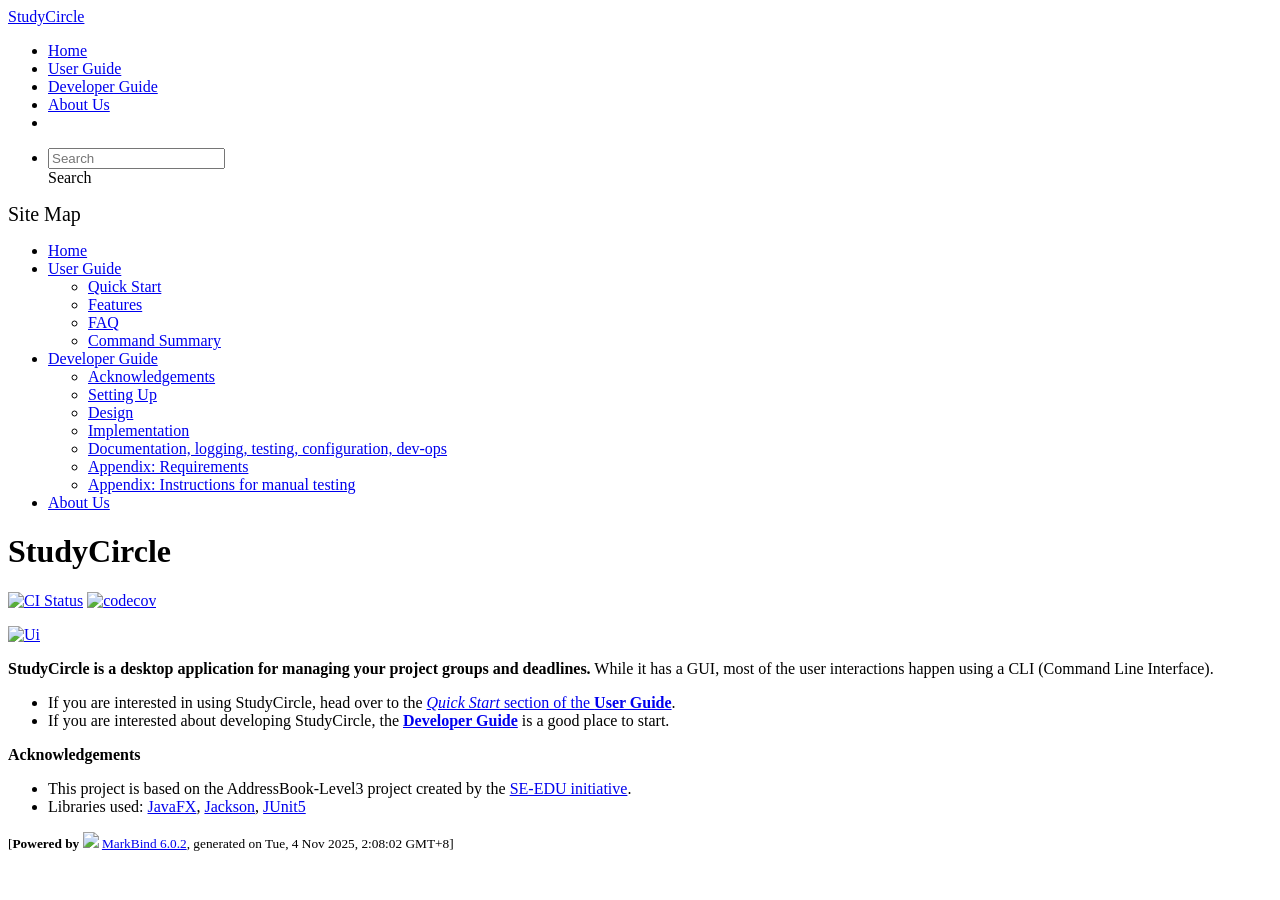
==== commit e0970aeb: "deploy: 24606ae2463cf32920887fb0c75f7fcf5cbe681a" ====
--- a/index.html
+++ b/index.html
@@ -12,7 +12,7 @@
   const baseUrl = '/tp'
 </script>
 <body >
-<div id="app"><!--[--><header sticky><div data-v-2dc82f13><nav class="navbar navbar-expand-md d-print-none navbar-dark bg-dark" data-v-2dc82f13><div class="container-fluid" data-v-2dc82f13><div class="navbar-left" data-v-2dc82f13><!--[--><a href="/tp/index.html" title="Home" class="navbar-brand">StudyCircle</a><!--]--></div><div class="navbar-default" data-v-2dc82f13><ul class="navbar-nav me-auto mt-2 mt-lg-0" data-v-2dc82f13><!--[--> <li><a href="/tp/index.html" class="nav-link">Home</a></li> <li><a href="/tp/UserGuide.html" class="nav-link">User Guide</a></li> <li><a href="/tp/DeveloperGuide.html" class="nav-link">Developer Guide</a></li> <li><a href="/tp/AboutUs.html" class="nav-link">About Us</a></li> <li><a href="https://github.com/AY2526S1-CS2103T-F12-1/tp" target="_blank" class="nav-link"><span><span aria-hidden="true" class="fab fa-github"></span></span></a></li> <!--]--></ul></div><ul class="navbar-nav navbar-right" data-v-2dc82f13><!--[--><li><form class="navbar-form"><div style="position:relative;" class="dropdown" data-v-00e26d0a><!--[--><input value="" data-bs-toggle="dropdown" type="text" class="form-control" placeholder="Search" autocomplete="off" data-v-00e26d0a><div class="form-control placeholder-div-hidden" data-v-00e26d0a>Search</div><!--]--><ul class="dropdown-menu search-dropdown-menu dropdown-menu-hidden dropdown-menu-end" data-v-00e26d0a><!--[--><!--]--></ul></div></form></li><!--]--></ul></div></nav><div style="display:none;" class="lower-navbar-container" data-v-2dc82f13><!--[--><!----><!----><!--]--></div></div></header> <div id="flex-body"><nav id="site-nav" data-v-6b1b63d2><!--[--><div class="site-nav-top"><div class="fw-bold mb-2" style="font-size:1.25rem;">Site Map</div></div> <div class="nav-component slim-scroll"><div class="site-nav-root"><!--[--><ul class="site-nav-list site-nav-list-root" data-v-6b1b63d2><!--[--><li><div class="site-nav-default-list-item site-nav-list-item-0" onclick="handleSiteNavClick(this)"><a href="/tp/index.html">Home</a></div></li> <li><div class="site-nav-default-list-item site-nav-list-item-0" onclick="handleSiteNavClick(this)"><a href="/tp/UserGuide.html">User Guide</a> <div class="site-nav-dropdown-btn-container"><i class="site-nav-dropdown-btn-icon site-nav-rotate-icon" onclick="handleSiteNavClick(this.parentNode.parentNode, false); event.stopPropagation();"><span class="glyphicon glyphicon-menu-down" aria-hidden="true"></span></i></div></div><ul class="site-nav-dropdown-container site-nav-dropdown-container-open site-nav-list"><li><div class="site-nav-default-list-item site-nav-list-item-1" onclick="handleSiteNavClick(this)"><a href="/tp/UserGuide.html#quick-start">Quick Start</a></div></li> <li><div class="site-nav-default-list-item site-nav-list-item-1" onclick="handleSiteNavClick(this)"><a href="/tp/UserGuide.html#features">Features</a></div></li> <li><div class="site-nav-default-list-item site-nav-list-item-1" onclick="handleSiteNavClick(this)"><a href="/tp/UserGuide.html#faq">FAQ</a></div></li> <li><div class="site-nav-default-list-item site-nav-list-item-1" onclick="handleSiteNavClick(this)"><a href="/tp/UserGuide.html#faq">Command Summary</a></div></li></ul></li> <li><div class="site-nav-default-list-item site-nav-list-item-0" onclick="handleSiteNavClick(this)"><a href="/tp/DeveloperGuide.html">Developer Guide</a> <div class="site-nav-dropdown-btn-container"><i class="site-nav-dropdown-btn-icon site-nav-rotate-icon" onclick="handleSiteNavClick(this.parentNode.parentNode, false); event.stopPropagation();"><span class="glyphicon glyphicon-menu-down" aria-hidden="true"></span></i></div></div><ul class="site-nav-dropdown-container site-nav-dropdown-container-open site-nav-list"><li><div class="site-nav-default-list-item site-nav-list-item-1" onclick="handleSiteNavClick(this)"><a href="/tp/DeveloperGuide.html#acknowledgements">Acknowledgements</a></div></li> <li><div class="site-nav-default-list-item site-nav-list-item-1" onclick="handleSiteNavClick(this)"><a href="/tp/DeveloperGuide.html#setting-up-getting-started">Setting Up</a></div></li> <li><div class="site-nav-default-list-item site-nav-list-item-1" onclick="handleSiteNavClick(this)"><a href="/tp/DeveloperGuide.html#design">Design</a></div></li> <li><div class="site-nav-default-list-item site-nav-list-item-1" onclick="handleSiteNavClick(this)"><a href="/tp/DeveloperGuide.html#implementation">Implementation</a></div></li> <li><div class="site-nav-default-list-item site-nav-list-item-1" onclick="handleSiteNavClick(this)"><a href="/tp/DeveloperGuide.html#documentation-logging-testing-configuration-dev-ops">Documentation, logging, testing, configuration, dev-ops</a></div></li> <li><div class="site-nav-default-list-item site-nav-list-item-1" onclick="handleSiteNavClick(this)"><a href="/tp/DeveloperGuide.html#appendix-requirements">Appendix: Requirements</a></div></li> <li><div class="site-nav-default-list-item site-nav-list-item-1" onclick="handleSiteNavClick(this)"><a href="/tp/DeveloperGuide.html#appendix-instructions-for-manual-testing">Appendix: Instructions for manual testing</a></div></li></ul></li> <li><div class="site-nav-default-list-item site-nav-list-item-0" onclick="handleSiteNavClick(this)"><a href="/tp/AboutUs.html">About Us</a></div></li><!--]--><!--v-if--></ul><!--]--></div></div><!--]--><!--v-if--></nav> <div id="content-wrapper"><h1 id="studycircle">StudyCircle<a class="fa fa-anchor" href="#studycircle" onclick="event.stopPropagation()"></a></h1> <p><a href="https://github.com/AY2526S1-CS2103T-F12-1/tp/actions"><img src="https://github.com/AY2526S1-CS2103T-F12-1/tp/workflows/Java%20CI/badge.svg" alt="CI Status" class="img-fluid"></a> <a href="https://codecov.io/github/AY2526S1-CS2103T-F12-1/tp"><img src="https://codecov.io/github/AY2526S1-CS2103T-F12-1/tp/graph/badge.svg?token=T4GQRS9M2Q" alt="codecov" class="img-fluid"></a></p> <p><a href="/tp/images/Ui.png" target="_self"><img src="/tp/images/Ui.png" alt="Ui" class="img-fluid"></a></p> <p><strong>StudyCircle is a desktop application for managing your project groups and deadlines.</strong> While it has a GUI, most of the user interactions happen using a CLI (Command Line Interface).</p> <ul><li>If you are interested in using StudyCircle, head over to the <a href="/tp/UserGuide.html#quick-start"><em>Quick Start</em> section of the <strong>User Guide</strong></a>.</li> <li>If you are interested about developing StudyCircle, the <a href="/tp/DeveloperGuide.html"><strong>Developer Guide</strong></a> is a good place to start.</li></ul> <p><strong>Acknowledgements</strong></p> <ul><li>This project is based on the AddressBook-Level3 project created by the <a href="https://se-education.org">SE-EDU initiative</a>.</li> <li>Libraries used: <a href="https://openjfx.io/">JavaFX</a>, <a href="https://github.com/FasterXML/jackson">Jackson</a>, <a href="https://github.com/junit-team/junit5">JUnit5</a></li></ul></div> <nav id="page-nav" data-v-6b1b63d2><!--[--><div class="nav-component slim-scroll"></div><!--]--><!--v-if--></nav> <div class="scroll-top-button fa-lg d-print-none" style="display:none;bottom:2%;right:2%;position:fixed;" aria-hidden="true"><!--[--><i class="fas fa-arrow-circle-up"></i><!--]--></div></div> <footer><div class="text-center"><small>[<span><strong>Powered by</strong></span> <img src="https://markbind.org/favicon.ico" width="30"> <a href="https://markbind.org/">MarkBind 6.0.2</a>, generated on Tue, 4 Nov 2025, 1:43:00 GMT+8]</small></div></footer><!--]--></div>
+<div id="app"><!--[--><header sticky><div data-v-2dc82f13><nav class="navbar navbar-expand-md d-print-none navbar-dark bg-dark" data-v-2dc82f13><div class="container-fluid" data-v-2dc82f13><div class="navbar-left" data-v-2dc82f13><!--[--><a href="/tp/index.html" title="Home" class="navbar-brand">StudyCircle</a><!--]--></div><div class="navbar-default" data-v-2dc82f13><ul class="navbar-nav me-auto mt-2 mt-lg-0" data-v-2dc82f13><!--[--> <li><a href="/tp/index.html" class="nav-link">Home</a></li> <li><a href="/tp/UserGuide.html" class="nav-link">User Guide</a></li> <li><a href="/tp/DeveloperGuide.html" class="nav-link">Developer Guide</a></li> <li><a href="/tp/AboutUs.html" class="nav-link">About Us</a></li> <li><a href="https://github.com/AY2526S1-CS2103T-F12-1/tp" target="_blank" class="nav-link"><span><span aria-hidden="true" class="fab fa-github"></span></span></a></li> <!--]--></ul></div><ul class="navbar-nav navbar-right" data-v-2dc82f13><!--[--><li><form class="navbar-form"><div style="position:relative;" class="dropdown" data-v-00e26d0a><!--[--><input value="" data-bs-toggle="dropdown" type="text" class="form-control" placeholder="Search" autocomplete="off" data-v-00e26d0a><div class="form-control placeholder-div-hidden" data-v-00e26d0a>Search</div><!--]--><ul class="dropdown-menu search-dropdown-menu dropdown-menu-hidden dropdown-menu-end" data-v-00e26d0a><!--[--><!--]--></ul></div></form></li><!--]--></ul></div></nav><div style="display:none;" class="lower-navbar-container" data-v-2dc82f13><!--[--><!----><!----><!--]--></div></div></header> <div id="flex-body"><nav id="site-nav" data-v-6b1b63d2><!--[--><div class="site-nav-top"><div class="fw-bold mb-2" style="font-size:1.25rem;">Site Map</div></div> <div class="nav-component slim-scroll"><div class="site-nav-root"><!--[--><ul class="site-nav-list site-nav-list-root" data-v-6b1b63d2><!--[--><li><div class="site-nav-default-list-item site-nav-list-item-0" onclick="handleSiteNavClick(this)"><a href="/tp/index.html">Home</a></div></li> <li><div class="site-nav-default-list-item site-nav-list-item-0" onclick="handleSiteNavClick(this)"><a href="/tp/UserGuide.html">User Guide</a> <div class="site-nav-dropdown-btn-container"><i class="site-nav-dropdown-btn-icon site-nav-rotate-icon" onclick="handleSiteNavClick(this.parentNode.parentNode, false); event.stopPropagation();"><span class="glyphicon glyphicon-menu-down" aria-hidden="true"></span></i></div></div><ul class="site-nav-dropdown-container site-nav-dropdown-container-open site-nav-list"><li><div class="site-nav-default-list-item site-nav-list-item-1" onclick="handleSiteNavClick(this)"><a href="/tp/UserGuide.html#quick-start">Quick Start</a></div></li> <li><div class="site-nav-default-list-item site-nav-list-item-1" onclick="handleSiteNavClick(this)"><a href="/tp/UserGuide.html#features">Features</a></div></li> <li><div class="site-nav-default-list-item site-nav-list-item-1" onclick="handleSiteNavClick(this)"><a href="/tp/UserGuide.html#faq">FAQ</a></div></li> <li><div class="site-nav-default-list-item site-nav-list-item-1" onclick="handleSiteNavClick(this)"><a href="/tp/UserGuide.html#faq">Command Summary</a></div></li></ul></li> <li><div class="site-nav-default-list-item site-nav-list-item-0" onclick="handleSiteNavClick(this)"><a href="/tp/DeveloperGuide.html">Developer Guide</a> <div class="site-nav-dropdown-btn-container"><i class="site-nav-dropdown-btn-icon site-nav-rotate-icon" onclick="handleSiteNavClick(this.parentNode.parentNode, false); event.stopPropagation();"><span class="glyphicon glyphicon-menu-down" aria-hidden="true"></span></i></div></div><ul class="site-nav-dropdown-container site-nav-dropdown-container-open site-nav-list"><li><div class="site-nav-default-list-item site-nav-list-item-1" onclick="handleSiteNavClick(this)"><a href="/tp/DeveloperGuide.html#acknowledgements">Acknowledgements</a></div></li> <li><div class="site-nav-default-list-item site-nav-list-item-1" onclick="handleSiteNavClick(this)"><a href="/tp/DeveloperGuide.html#setting-up-getting-started">Setting Up</a></div></li> <li><div class="site-nav-default-list-item site-nav-list-item-1" onclick="handleSiteNavClick(this)"><a href="/tp/DeveloperGuide.html#design">Design</a></div></li> <li><div class="site-nav-default-list-item site-nav-list-item-1" onclick="handleSiteNavClick(this)"><a href="/tp/DeveloperGuide.html#implementation">Implementation</a></div></li> <li><div class="site-nav-default-list-item site-nav-list-item-1" onclick="handleSiteNavClick(this)"><a href="/tp/DeveloperGuide.html#documentation-logging-testing-configuration-dev-ops">Documentation, logging, testing, configuration, dev-ops</a></div></li> <li><div class="site-nav-default-list-item site-nav-list-item-1" onclick="handleSiteNavClick(this)"><a href="/tp/DeveloperGuide.html#appendix-requirements">Appendix: Requirements</a></div></li> <li><div class="site-nav-default-list-item site-nav-list-item-1" onclick="handleSiteNavClick(this)"><a href="/tp/DeveloperGuide.html#appendix-instructions-for-manual-testing">Appendix: Instructions for manual testing</a></div></li></ul></li> <li><div class="site-nav-default-list-item site-nav-list-item-0" onclick="handleSiteNavClick(this)"><a href="/tp/AboutUs.html">About Us</a></div></li><!--]--><!--v-if--></ul><!--]--></div></div><!--]--><!--v-if--></nav> <div id="content-wrapper"><h1 id="studycircle">StudyCircle<a class="fa fa-anchor" href="#studycircle" onclick="event.stopPropagation()"></a></h1> <p><a href="https://github.com/AY2526S1-CS2103T-F12-1/tp/actions"><img src="https://github.com/AY2526S1-CS2103T-F12-1/tp/workflows/Java%20CI/badge.svg" alt="CI Status" class="img-fluid"></a> <a href="https://codecov.io/github/AY2526S1-CS2103T-F12-1/tp"><img src="https://codecov.io/github/AY2526S1-CS2103T-F12-1/tp/graph/badge.svg?token=T4GQRS9M2Q" alt="codecov" class="img-fluid"></a></p> <p><a href="/tp/images/Ui.png" target="_self"><img src="/tp/images/Ui.png" alt="Ui" class="img-fluid"></a></p> <p><strong>StudyCircle is a desktop application for managing your project groups and deadlines.</strong> While it has a GUI, most of the user interactions happen using a CLI (Command Line Interface).</p> <ul><li>If you are interested in using StudyCircle, head over to the <a href="/tp/UserGuide.html#quick-start"><em>Quick Start</em> section of the <strong>User Guide</strong></a>.</li> <li>If you are interested about developing StudyCircle, the <a href="/tp/DeveloperGuide.html"><strong>Developer Guide</strong></a> is a good place to start.</li></ul> <p><strong>Acknowledgements</strong></p> <ul><li>This project is based on the AddressBook-Level3 project created by the <a href="https://se-education.org">SE-EDU initiative</a>.</li> <li>Libraries used: <a href="https://openjfx.io/">JavaFX</a>, <a href="https://github.com/FasterXML/jackson">Jackson</a>, <a href="https://github.com/junit-team/junit5">JUnit5</a></li></ul></div> <nav id="page-nav" data-v-6b1b63d2><!--[--><div class="nav-component slim-scroll"></div><!--]--><!--v-if--></nav> <div class="scroll-top-button fa-lg d-print-none" style="display:none;bottom:2%;right:2%;position:fixed;" aria-hidden="true"><!--[--><i class="fas fa-arrow-circle-up"></i><!--]--></div></div> <footer><div class="text-center"><small>[<span><strong>Powered by</strong></span> <img src="https://markbind.org/favicon.ico" width="30"> <a href="https://markbind.org/">MarkBind 6.0.2</a>, generated on Tue, 4 Nov 2025, 2:08:02 GMT+8]</small></div></footer><!--]--></div>
 </body><script src="/tp/markbind/js/bootstrap-utility.min.js"></script>
 <script src="/tp/markbind/js/polyfill.min.js"></script>
 <script src="/tp/markbind/js/vue.global.prod.min.js"></script>
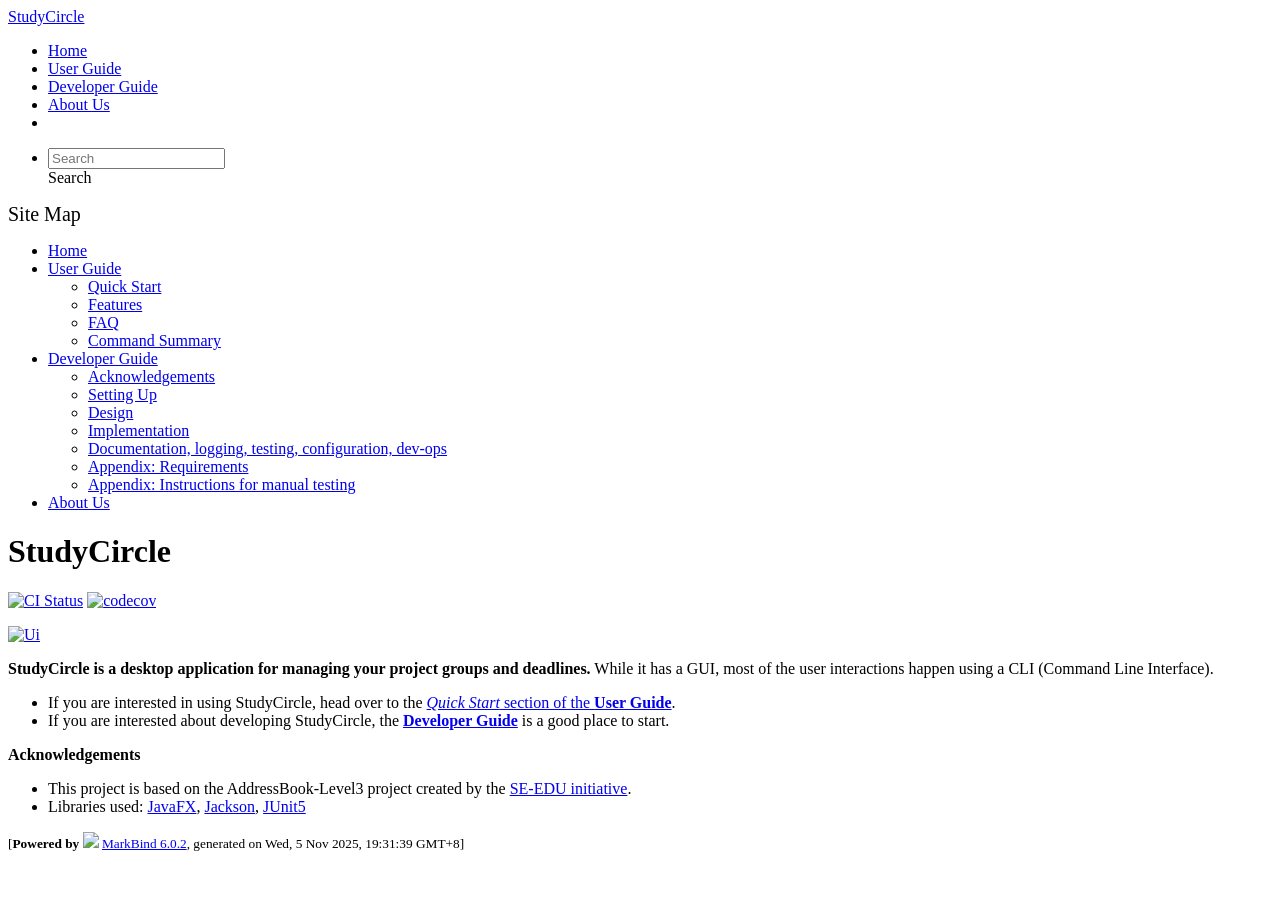
==== commit ca2754c4: "deploy: 8ba1cb411d5ae47a0cdeecea0f852c769b2546bf" ====
--- a/index.html
+++ b/index.html
@@ -12,7 +12,7 @@
   const baseUrl = '/tp'
 </script>
 <body >
-<div id="app"><!--[--><header sticky><div data-v-2dc82f13><nav class="navbar navbar-expand-md d-print-none navbar-dark bg-dark" data-v-2dc82f13><div class="container-fluid" data-v-2dc82f13><div class="navbar-left" data-v-2dc82f13><!--[--><a href="/tp/index.html" title="Home" class="navbar-brand">StudyCircle</a><!--]--></div><div class="navbar-default" data-v-2dc82f13><ul class="navbar-nav me-auto mt-2 mt-lg-0" data-v-2dc82f13><!--[--> <li><a href="/tp/index.html" class="nav-link">Home</a></li> <li><a href="/tp/UserGuide.html" class="nav-link">User Guide</a></li> <li><a href="/tp/DeveloperGuide.html" class="nav-link">Developer Guide</a></li> <li><a href="/tp/AboutUs.html" class="nav-link">About Us</a></li> <li><a href="https://github.com/AY2526S1-CS2103T-F12-1/tp" target="_blank" class="nav-link"><span><span aria-hidden="true" class="fab fa-github"></span></span></a></li> <!--]--></ul></div><ul class="navbar-nav navbar-right" data-v-2dc82f13><!--[--><li><form class="navbar-form"><div style="position:relative;" class="dropdown" data-v-00e26d0a><!--[--><input value="" data-bs-toggle="dropdown" type="text" class="form-control" placeholder="Search" autocomplete="off" data-v-00e26d0a><div class="form-control placeholder-div-hidden" data-v-00e26d0a>Search</div><!--]--><ul class="dropdown-menu search-dropdown-menu dropdown-menu-hidden dropdown-menu-end" data-v-00e26d0a><!--[--><!--]--></ul></div></form></li><!--]--></ul></div></nav><div style="display:none;" class="lower-navbar-container" data-v-2dc82f13><!--[--><!----><!----><!--]--></div></div></header> <div id="flex-body"><nav id="site-nav" data-v-6b1b63d2><!--[--><div class="site-nav-top"><div class="fw-bold mb-2" style="font-size:1.25rem;">Site Map</div></div> <div class="nav-component slim-scroll"><div class="site-nav-root"><!--[--><ul class="site-nav-list site-nav-list-root" data-v-6b1b63d2><!--[--><li><div class="site-nav-default-list-item site-nav-list-item-0" onclick="handleSiteNavClick(this)"><a href="/tp/index.html">Home</a></div></li> <li><div class="site-nav-default-list-item site-nav-list-item-0" onclick="handleSiteNavClick(this)"><a href="/tp/UserGuide.html">User Guide</a> <div class="site-nav-dropdown-btn-container"><i class="site-nav-dropdown-btn-icon site-nav-rotate-icon" onclick="handleSiteNavClick(this.parentNode.parentNode, false); event.stopPropagation();"><span class="glyphicon glyphicon-menu-down" aria-hidden="true"></span></i></div></div><ul class="site-nav-dropdown-container site-nav-dropdown-container-open site-nav-list"><li><div class="site-nav-default-list-item site-nav-list-item-1" onclick="handleSiteNavClick(this)"><a href="/tp/UserGuide.html#quick-start">Quick Start</a></div></li> <li><div class="site-nav-default-list-item site-nav-list-item-1" onclick="handleSiteNavClick(this)"><a href="/tp/UserGuide.html#features">Features</a></div></li> <li><div class="site-nav-default-list-item site-nav-list-item-1" onclick="handleSiteNavClick(this)"><a href="/tp/UserGuide.html#faq">FAQ</a></div></li> <li><div class="site-nav-default-list-item site-nav-list-item-1" onclick="handleSiteNavClick(this)"><a href="/tp/UserGuide.html#faq">Command Summary</a></div></li></ul></li> <li><div class="site-nav-default-list-item site-nav-list-item-0" onclick="handleSiteNavClick(this)"><a href="/tp/DeveloperGuide.html">Developer Guide</a> <div class="site-nav-dropdown-btn-container"><i class="site-nav-dropdown-btn-icon site-nav-rotate-icon" onclick="handleSiteNavClick(this.parentNode.parentNode, false); event.stopPropagation();"><span class="glyphicon glyphicon-menu-down" aria-hidden="true"></span></i></div></div><ul class="site-nav-dropdown-container site-nav-dropdown-container-open site-nav-list"><li><div class="site-nav-default-list-item site-nav-list-item-1" onclick="handleSiteNavClick(this)"><a href="/tp/DeveloperGuide.html#acknowledgements">Acknowledgements</a></div></li> <li><div class="site-nav-default-list-item site-nav-list-item-1" onclick="handleSiteNavClick(this)"><a href="/tp/DeveloperGuide.html#setting-up-getting-started">Setting Up</a></div></li> <li><div class="site-nav-default-list-item site-nav-list-item-1" onclick="handleSiteNavClick(this)"><a href="/tp/DeveloperGuide.html#design">Design</a></div></li> <li><div class="site-nav-default-list-item site-nav-list-item-1" onclick="handleSiteNavClick(this)"><a href="/tp/DeveloperGuide.html#implementation">Implementation</a></div></li> <li><div class="site-nav-default-list-item site-nav-list-item-1" onclick="handleSiteNavClick(this)"><a href="/tp/DeveloperGuide.html#documentation-logging-testing-configuration-dev-ops">Documentation, logging, testing, configuration, dev-ops</a></div></li> <li><div class="site-nav-default-list-item site-nav-list-item-1" onclick="handleSiteNavClick(this)"><a href="/tp/DeveloperGuide.html#appendix-requirements">Appendix: Requirements</a></div></li> <li><div class="site-nav-default-list-item site-nav-list-item-1" onclick="handleSiteNavClick(this)"><a href="/tp/DeveloperGuide.html#appendix-instructions-for-manual-testing">Appendix: Instructions for manual testing</a></div></li></ul></li> <li><div class="site-nav-default-list-item site-nav-list-item-0" onclick="handleSiteNavClick(this)"><a href="/tp/AboutUs.html">About Us</a></div></li><!--]--><!--v-if--></ul><!--]--></div></div><!--]--><!--v-if--></nav> <div id="content-wrapper"><h1 id="studycircle">StudyCircle<a class="fa fa-anchor" href="#studycircle" onclick="event.stopPropagation()"></a></h1> <p><a href="https://github.com/AY2526S1-CS2103T-F12-1/tp/actions"><img src="https://github.com/AY2526S1-CS2103T-F12-1/tp/workflows/Java%20CI/badge.svg" alt="CI Status" class="img-fluid"></a> <a href="https://codecov.io/github/AY2526S1-CS2103T-F12-1/tp"><img src="https://codecov.io/github/AY2526S1-CS2103T-F12-1/tp/graph/badge.svg?token=T4GQRS9M2Q" alt="codecov" class="img-fluid"></a></p> <p><a href="/tp/images/Ui.png" target="_self"><img src="/tp/images/Ui.png" alt="Ui" class="img-fluid"></a></p> <p><strong>StudyCircle is a desktop application for managing your project groups and deadlines.</strong> While it has a GUI, most of the user interactions happen using a CLI (Command Line Interface).</p> <ul><li>If you are interested in using StudyCircle, head over to the <a href="/tp/UserGuide.html#quick-start"><em>Quick Start</em> section of the <strong>User Guide</strong></a>.</li> <li>If you are interested about developing StudyCircle, the <a href="/tp/DeveloperGuide.html"><strong>Developer Guide</strong></a> is a good place to start.</li></ul> <p><strong>Acknowledgements</strong></p> <ul><li>This project is based on the AddressBook-Level3 project created by the <a href="https://se-education.org">SE-EDU initiative</a>.</li> <li>Libraries used: <a href="https://openjfx.io/">JavaFX</a>, <a href="https://github.com/FasterXML/jackson">Jackson</a>, <a href="https://github.com/junit-team/junit5">JUnit5</a></li></ul></div> <nav id="page-nav" data-v-6b1b63d2><!--[--><div class="nav-component slim-scroll"></div><!--]--><!--v-if--></nav> <div class="scroll-top-button fa-lg d-print-none" style="display:none;bottom:2%;right:2%;position:fixed;" aria-hidden="true"><!--[--><i class="fas fa-arrow-circle-up"></i><!--]--></div></div> <footer><div class="text-center"><small>[<span><strong>Powered by</strong></span> <img src="https://markbind.org/favicon.ico" width="30"> <a href="https://markbind.org/">MarkBind 6.0.2</a>, generated on Tue, 4 Nov 2025, 2:08:02 GMT+8]</small></div></footer><!--]--></div>
+<div id="app"><!--[--><header sticky><div data-v-2dc82f13><nav class="navbar navbar-expand-md d-print-none navbar-dark bg-dark" data-v-2dc82f13><div class="container-fluid" data-v-2dc82f13><div class="navbar-left" data-v-2dc82f13><!--[--><a href="/tp/index.html" title="Home" class="navbar-brand">StudyCircle</a><!--]--></div><div class="navbar-default" data-v-2dc82f13><ul class="navbar-nav me-auto mt-2 mt-lg-0" data-v-2dc82f13><!--[--> <li><a href="/tp/index.html" class="nav-link">Home</a></li> <li><a href="/tp/UserGuide.html" class="nav-link">User Guide</a></li> <li><a href="/tp/DeveloperGuide.html" class="nav-link">Developer Guide</a></li> <li><a href="/tp/AboutUs.html" class="nav-link">About Us</a></li> <li><a href="https://github.com/AY2526S1-CS2103T-F12-1/tp" target="_blank" class="nav-link"><span><span aria-hidden="true" class="fab fa-github"></span></span></a></li> <!--]--></ul></div><ul class="navbar-nav navbar-right" data-v-2dc82f13><!--[--><li><form class="navbar-form"><div style="position:relative;" class="dropdown" data-v-00e26d0a><!--[--><input value="" data-bs-toggle="dropdown" type="text" class="form-control" placeholder="Search" autocomplete="off" data-v-00e26d0a><div class="form-control placeholder-div-hidden" data-v-00e26d0a>Search</div><!--]--><ul class="dropdown-menu search-dropdown-menu dropdown-menu-hidden dropdown-menu-end" data-v-00e26d0a><!--[--><!--]--></ul></div></form></li><!--]--></ul></div></nav><div style="display:none;" class="lower-navbar-container" data-v-2dc82f13><!--[--><!----><!----><!--]--></div></div></header> <div id="flex-body"><nav id="site-nav" data-v-6b1b63d2><!--[--><div class="site-nav-top"><div class="fw-bold mb-2" style="font-size:1.25rem;">Site Map</div></div> <div class="nav-component slim-scroll"><div class="site-nav-root"><!--[--><ul class="site-nav-list site-nav-list-root" data-v-6b1b63d2><!--[--><li><div class="site-nav-default-list-item site-nav-list-item-0" onclick="handleSiteNavClick(this)"><a href="/tp/index.html">Home</a></div></li> <li><div class="site-nav-default-list-item site-nav-list-item-0" onclick="handleSiteNavClick(this)"><a href="/tp/UserGuide.html">User Guide</a> <div class="site-nav-dropdown-btn-container"><i class="site-nav-dropdown-btn-icon site-nav-rotate-icon" onclick="handleSiteNavClick(this.parentNode.parentNode, false); event.stopPropagation();"><span class="glyphicon glyphicon-menu-down" aria-hidden="true"></span></i></div></div><ul class="site-nav-dropdown-container site-nav-dropdown-container-open site-nav-list"><li><div class="site-nav-default-list-item site-nav-list-item-1" onclick="handleSiteNavClick(this)"><a href="/tp/UserGuide.html#quick-start">Quick Start</a></div></li> <li><div class="site-nav-default-list-item site-nav-list-item-1" onclick="handleSiteNavClick(this)"><a href="/tp/UserGuide.html#features">Features</a></div></li> <li><div class="site-nav-default-list-item site-nav-list-item-1" onclick="handleSiteNavClick(this)"><a href="/tp/UserGuide.html#faq">FAQ</a></div></li> <li><div class="site-nav-default-list-item site-nav-list-item-1" onclick="handleSiteNavClick(this)"><a href="/tp/UserGuide.html#faq">Command Summary</a></div></li></ul></li> <li><div class="site-nav-default-list-item site-nav-list-item-0" onclick="handleSiteNavClick(this)"><a href="/tp/DeveloperGuide.html">Developer Guide</a> <div class="site-nav-dropdown-btn-container"><i class="site-nav-dropdown-btn-icon site-nav-rotate-icon" onclick="handleSiteNavClick(this.parentNode.parentNode, false); event.stopPropagation();"><span class="glyphicon glyphicon-menu-down" aria-hidden="true"></span></i></div></div><ul class="site-nav-dropdown-container site-nav-dropdown-container-open site-nav-list"><li><div class="site-nav-default-list-item site-nav-list-item-1" onclick="handleSiteNavClick(this)"><a href="/tp/DeveloperGuide.html#acknowledgements">Acknowledgements</a></div></li> <li><div class="site-nav-default-list-item site-nav-list-item-1" onclick="handleSiteNavClick(this)"><a href="/tp/DeveloperGuide.html#setting-up-getting-started">Setting Up</a></div></li> <li><div class="site-nav-default-list-item site-nav-list-item-1" onclick="handleSiteNavClick(this)"><a href="/tp/DeveloperGuide.html#design">Design</a></div></li> <li><div class="site-nav-default-list-item site-nav-list-item-1" onclick="handleSiteNavClick(this)"><a href="/tp/DeveloperGuide.html#implementation">Implementation</a></div></li> <li><div class="site-nav-default-list-item site-nav-list-item-1" onclick="handleSiteNavClick(this)"><a href="/tp/DeveloperGuide.html#documentation-logging-testing-configuration-dev-ops">Documentation, logging, testing, configuration, dev-ops</a></div></li> <li><div class="site-nav-default-list-item site-nav-list-item-1" onclick="handleSiteNavClick(this)"><a href="/tp/DeveloperGuide.html#appendix-requirements">Appendix: Requirements</a></div></li> <li><div class="site-nav-default-list-item site-nav-list-item-1" onclick="handleSiteNavClick(this)"><a href="/tp/DeveloperGuide.html#appendix-instructions-for-manual-testing">Appendix: Instructions for manual testing</a></div></li></ul></li> <li><div class="site-nav-default-list-item site-nav-list-item-0" onclick="handleSiteNavClick(this)"><a href="/tp/AboutUs.html">About Us</a></div></li><!--]--><!--v-if--></ul><!--]--></div></div><!--]--><!--v-if--></nav> <div id="content-wrapper"><h1 id="studycircle">StudyCircle<a class="fa fa-anchor" href="#studycircle" onclick="event.stopPropagation()"></a></h1> <p><a href="https://github.com/AY2526S1-CS2103T-F12-1/tp/actions"><img src="https://github.com/AY2526S1-CS2103T-F12-1/tp/workflows/Java%20CI/badge.svg" alt="CI Status" class="img-fluid"></a> <a href="https://codecov.io/github/AY2526S1-CS2103T-F12-1/tp"><img src="https://codecov.io/github/AY2526S1-CS2103T-F12-1/tp/graph/badge.svg?token=T4GQRS9M2Q" alt="codecov" class="img-fluid"></a></p> <p><a href="/tp/images/Ui.png" target="_self"><img src="/tp/images/Ui.png" alt="Ui" class="img-fluid"></a></p> <p><strong>StudyCircle is a desktop application for managing your project groups and deadlines.</strong> While it has a GUI, most of the user interactions happen using a CLI (Command Line Interface).</p> <ul><li>If you are interested in using StudyCircle, head over to the <a href="/tp/UserGuide.html#quick-start"><em>Quick Start</em> section of the <strong>User Guide</strong></a>.</li> <li>If you are interested about developing StudyCircle, the <a href="/tp/DeveloperGuide.html"><strong>Developer Guide</strong></a> is a good place to start.</li></ul> <p><strong>Acknowledgements</strong></p> <ul><li>This project is based on the AddressBook-Level3 project created by the <a href="https://se-education.org">SE-EDU initiative</a>.</li> <li>Libraries used: <a href="https://openjfx.io/">JavaFX</a>, <a href="https://github.com/FasterXML/jackson">Jackson</a>, <a href="https://github.com/junit-team/junit5">JUnit5</a></li></ul></div> <nav id="page-nav" data-v-6b1b63d2><!--[--><div class="nav-component slim-scroll"></div><!--]--><!--v-if--></nav> <div class="scroll-top-button fa-lg d-print-none" style="display:none;bottom:2%;right:2%;position:fixed;" aria-hidden="true"><!--[--><i class="fas fa-arrow-circle-up"></i><!--]--></div></div> <footer><div class="text-center"><small>[<span><strong>Powered by</strong></span> <img src="https://markbind.org/favicon.ico" width="30"> <a href="https://markbind.org/">MarkBind 6.0.2</a>, generated on Wed, 5 Nov 2025, 19:31:39 GMT+8]</small></div></footer><!--]--></div>
 </body><script src="/tp/markbind/js/bootstrap-utility.min.js"></script>
 <script src="/tp/markbind/js/polyfill.min.js"></script>
 <script src="/tp/markbind/js/vue.global.prod.min.js"></script>
